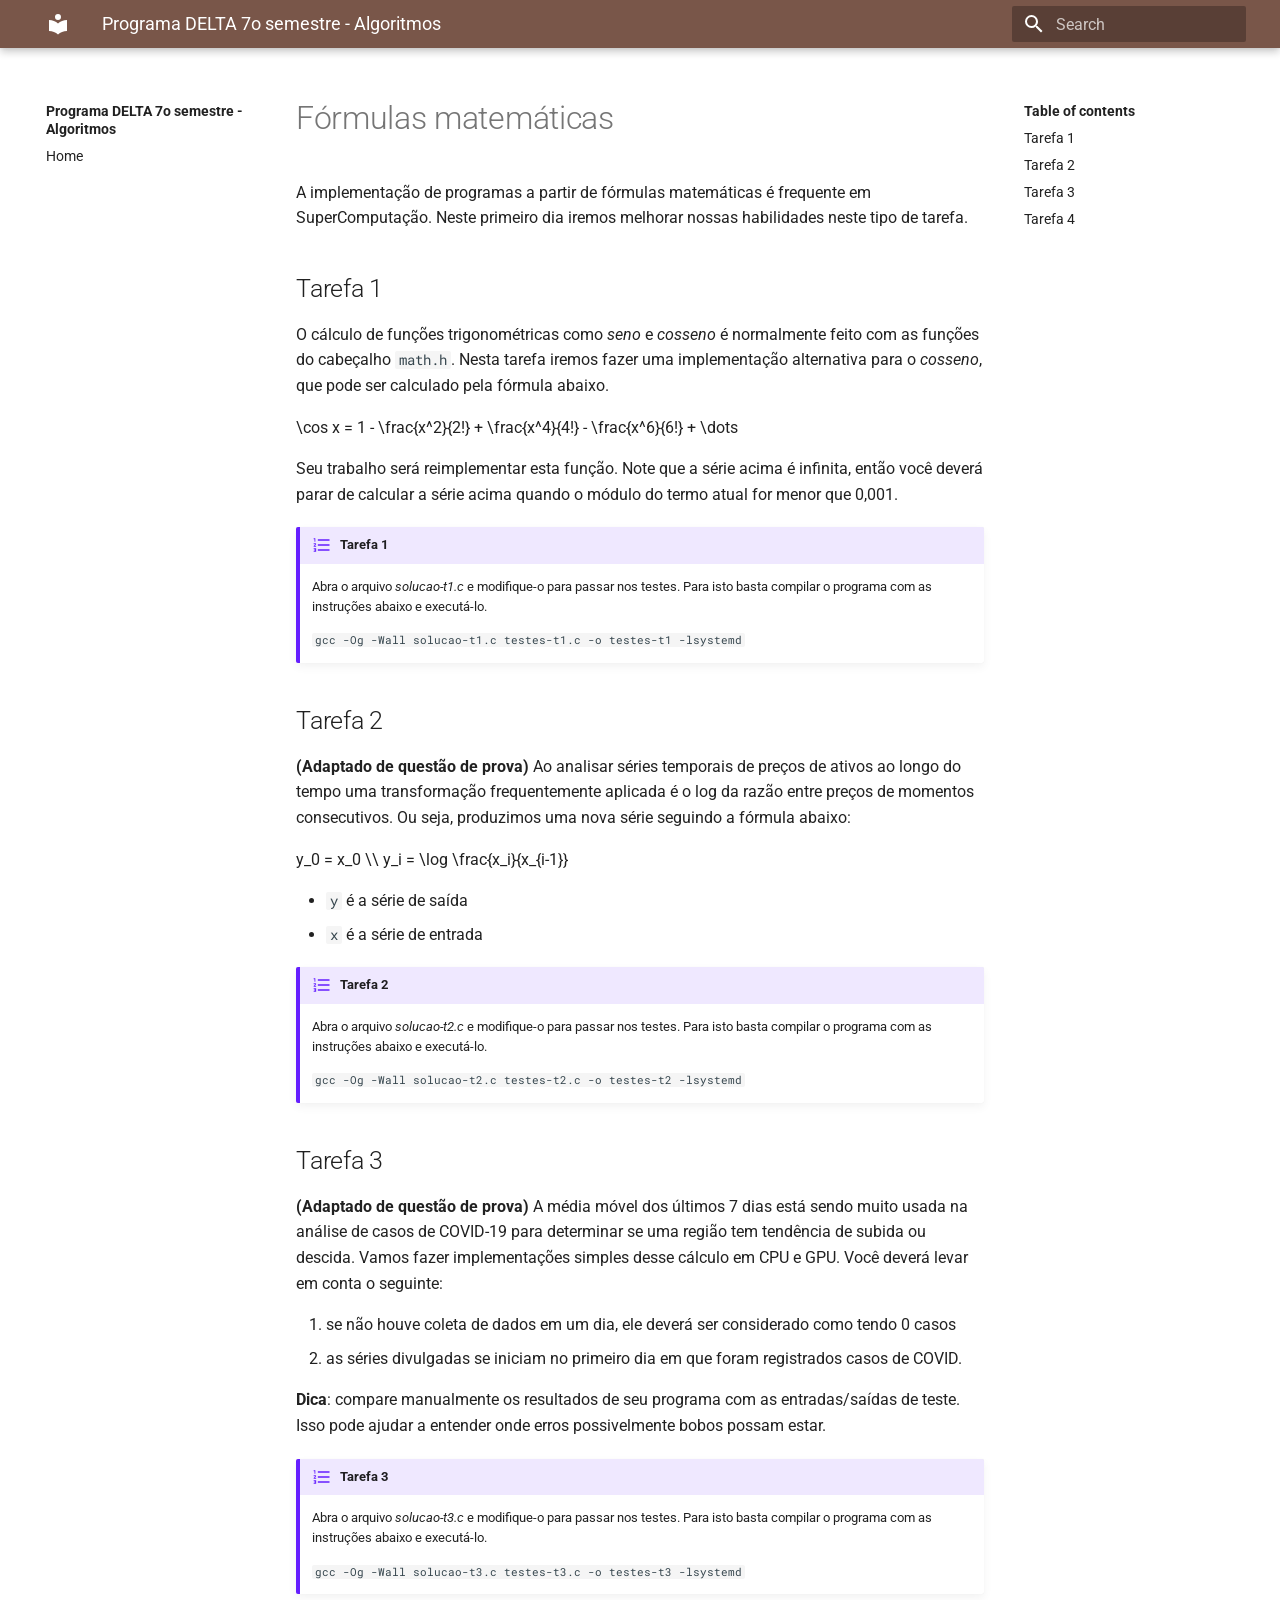
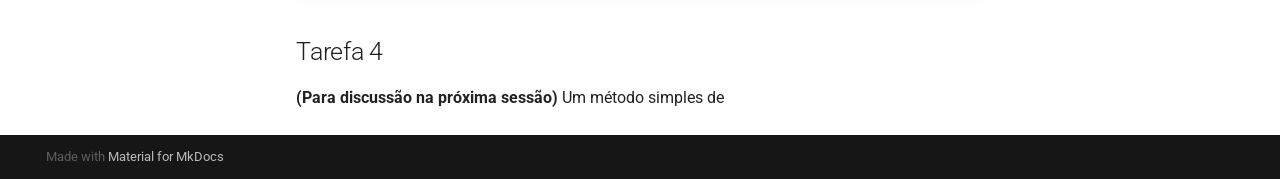
==== 01-formulas-matematicas/index.html @ b1b31e39 "Deployed  with MkDocs version: 1.1.2" ====
<!doctype html>
<html lang="en" class="no-js">
  <head>
    
      <meta charset="utf-8">
      <meta name="viewport" content="width=device-width,initial-scale=1">
      
      
      
        <meta name="author" content="Igor Montagner">
      
      <link rel="shortcut icon" href="../assets/images/favicon.png">
      <meta name="generator" content="mkdocs-1.1.2, mkdocs-material-5.5.6">
    
    
      
        <title>Fórmulas matemáticas - Programa DELTA 7o semestre - Algoritmos</title>
      
    
    
      <link rel="stylesheet" href="../assets/stylesheets/main.63b94e9e.min.css">
      
        <link rel="stylesheet" href="../assets/stylesheets/palette.7f672a1f.min.css">
      
      
        
        
        <meta name="theme-color" content="#795548">
      
    
    
    
      
        <link href="https://fonts.gstatic.com" rel="preconnect" crossorigin>
        <link rel="stylesheet" href="https://fonts.googleapis.com/css?family=Roboto:300,400,400i,700%7CRoboto+Mono&display=fallback">
        <style>body,input{font-family:"Roboto",-apple-system,BlinkMacSystemFont,Helvetica,Arial,sans-serif}code,kbd,pre{font-family:"Roboto Mono",SFMono-Regular,Consolas,Menlo,monospace}</style>
      
    
    
    
      <link rel="stylesheet" href="../css/printing.css">
    
    
      
    
    
  </head>
  
  
    
    
    
    <body dir="ltr" data-md-color-scheme="preference" data-md-color-primary="brown" data-md-color-accent="amber">
  
    
      <script>matchMedia("(prefers-color-scheme: dark)").matches&&document.body.setAttribute("data-md-color-scheme","slate")</script>
    
    <input class="md-toggle" data-md-toggle="drawer" type="checkbox" id="__drawer" autocomplete="off">
    <input class="md-toggle" data-md-toggle="search" type="checkbox" id="__search" autocomplete="off">
    <label class="md-overlay" for="__drawer"></label>
    <div data-md-component="skip">
      
        
        <a href="#formulas-matematicas" class="md-skip">
          Skip to content
        </a>
      
    </div>
    <div data-md-component="announce">
      
    </div>
    
      











<!--
  Copyright (c) 2016-2020 Martin Donath <martin.donath@squidfunk.com>

  Permission is hereby granted, free of charge, to any person obtaining a copy
  of this software and associated documentation files (the "Software"), to
  deal in the Software without restriction, including without limitation the
  rights to use, copy, modify, merge, publish, distribute, sublicense, and/or
  sell copies of the Software, and to permit persons to whom the Software is
  furnished to do so, subject to the following conditions:

  The above copyright notice and this permission notice shall be included in
  all copies or substantial portions of the Software.

  THE SOFTWARE IS PROVIDED "AS IS", WITHOUT WARRANTY OF ANY KIND, EXPRESS OR
  IMPLIED, INCLUDING BUT NOT LIMITED TO THE WARRANTIES OF MERCHANTABILITY,
  FITNESS FOR A PARTICULAR PURPOSE AND NON-INFRINGEMENT. IN NO EVENT SHALL THE
  AUTHORS OR COPYRIGHT HOLDERS BE LIABLE FOR ANY CLAIM, DAMAGES OR OTHER
  LIABILITY, WHETHER IN AN ACTION OF CONTRACT, TORT OR OTHERWISE, ARISING
  FROM, OUT OF OR IN CONNECTION WITH THE SOFTWARE OR THE USE OR OTHER DEALINGS
  IN THE SOFTWARE.
-->

<!-- Application header -->

<script>
  window.site_url = "";
</script>

<div class="md-printing-header">
  <img class="cabecalho" src="css/cabecalho.png">
  <img class="logo" src="css/logo.png">

  <div class="frontmatter">
    <div class="materia"> Programa DELTA 7o semestre - Algoritmos </div>
    <div class="professor"> Igor Montagner </div>
    <div class="semestre"> 2021/1 </div>
  </div>
</div>

<header class="md-header" data-md-component="header">

  <!-- Top-level navigation -->
  <nav class="md-header-nav md-grid" aria-label="Header">

    <!-- Link to home -->
    <a
      href=".."
      title="Programa DELTA 7o semestre - Algoritmos"
      class="md-header-nav__button md-logo"
      aria-label="Programa DELTA 7o semestre - Algoritmos"
    >
      
  
  <svg xmlns="http://www.w3.org/2000/svg" viewBox="0 0 24 24"><path d="M12 8a3 3 0 003-3 3 3 0 00-3-3 3 3 0 00-3 3 3 3 0 003 3m0 3.54C9.64 9.35 6.5 8 3 8v11c3.5 0 6.64 1.35 9 3.54 2.36-2.19 5.5-3.54 9-3.54V8c-3.5 0-6.64 1.35-9 3.54z"/></svg>

    </a>

    <!-- Button to open drawer -->
    <label class="md-header-nav__button md-icon" for="__drawer">
      <svg xmlns="http://www.w3.org/2000/svg" viewBox="0 0 24 24"><path d="M3 6h18v2H3V6m0 5h18v2H3v-2m0 5h18v2H3v-2z"/></svg>
    </label>

    <!-- Header title -->
    <div class="md-header-nav__title" data-md-component="header-title">
      
        <div class="md-header-nav__ellipsis">
          <span class="md-header-nav__topic md-ellipsis">
            Programa DELTA 7o semestre - Algoritmos
          </span>
          <span class="md-header-nav__topic md-ellipsis">
            
              Fórmulas matemáticas
            
          </span>
        </div>
      
    </div>

    <!-- Button to open search dialogue -->
    
      <label class="md-header-nav__button md-icon" for="__search">
        <svg xmlns="http://www.w3.org/2000/svg" viewBox="0 0 24 24"><path d="M9.5 3A6.5 6.5 0 0116 9.5c0 1.61-.59 3.09-1.56 4.23l.27.27h.79l5 5-1.5 1.5-5-5v-.79l-.27-.27A6.516 6.516 0 019.5 16 6.5 6.5 0 013 9.5 6.5 6.5 0 019.5 3m0 2C7 5 5 7 5 9.5S7 14 9.5 14 14 12 14 9.5 12 5 9.5 5z"/></svg>
      </label>

      <!-- Search interface -->
      
<div class="md-search" data-md-component="search" role="dialog">
  <label class="md-search__overlay" for="__search"></label>
  <div class="md-search__inner" role="search">
    <form class="md-search__form" name="search">
      <input type="text" class="md-search__input" name="query" aria-label="Search" placeholder="Search" autocapitalize="off" autocorrect="off" autocomplete="off" spellcheck="false" data-md-component="search-query" data-md-state="active">
      <label class="md-search__icon md-icon" for="__search">
        <svg xmlns="http://www.w3.org/2000/svg" viewBox="0 0 24 24"><path d="M9.5 3A6.5 6.5 0 0116 9.5c0 1.61-.59 3.09-1.56 4.23l.27.27h.79l5 5-1.5 1.5-5-5v-.79l-.27-.27A6.516 6.516 0 019.5 16 6.5 6.5 0 013 9.5 6.5 6.5 0 019.5 3m0 2C7 5 5 7 5 9.5S7 14 9.5 14 14 12 14 9.5 12 5 9.5 5z"/></svg>
        <svg xmlns="http://www.w3.org/2000/svg" viewBox="0 0 24 24"><path d="M20 11v2H8l5.5 5.5-1.42 1.42L4.16 12l7.92-7.92L13.5 5.5 8 11h12z"/></svg>
      </label>
      <button type="reset" class="md-search__icon md-icon" aria-label="Clear" data-md-component="search-reset" tabindex="-1">
        <svg xmlns="http://www.w3.org/2000/svg" viewBox="0 0 24 24"><path d="M19 6.41L17.59 5 12 10.59 6.41 5 5 6.41 10.59 12 5 17.59 6.41 19 12 13.41 17.59 19 19 17.59 13.41 12 19 6.41z"/></svg>
      </button>
    </form>
    <div class="md-search__output">
      <div class="md-search__scrollwrap" data-md-scrollfix>
        <div class="md-search-result" data-md-component="search-result">
          <div class="md-search-result__meta">
            Initializing search
          </div>
          <ol class="md-search-result__list"></ol>
        </div>
      </div>
    </div>
  </div>
</div>
    

    <!-- Repository containing source -->
    
  </nav>
</header>




    
    <div class="md-container" data-md-component="container">
      
        
      
      
        
      
      <main class="md-main" data-md-component="main">
        <div class="md-main__inner md-grid">
          
            
              <div class="md-sidebar md-sidebar--primary" data-md-component="navigation">
                <div class="md-sidebar__scrollwrap">
                  <div class="md-sidebar__inner">
                    <nav class="md-nav md-nav--primary" aria-label="Navigation" data-md-level="0">
  <label class="md-nav__title" for="__drawer">
    <a href=".." title="Programa DELTA 7o semestre - Algoritmos" class="md-nav__button md-logo" aria-label="Programa DELTA 7o semestre - Algoritmos">
      
  
  <svg xmlns="http://www.w3.org/2000/svg" viewBox="0 0 24 24"><path d="M12 8a3 3 0 003-3 3 3 0 00-3-3 3 3 0 00-3 3 3 3 0 003 3m0 3.54C9.64 9.35 6.5 8 3 8v11c3.5 0 6.64 1.35 9 3.54 2.36-2.19 5.5-3.54 9-3.54V8c-3.5 0-6.64 1.35-9 3.54z"/></svg>

    </a>
    Programa DELTA 7o semestre - Algoritmos
  </label>
  
  <ul class="md-nav__list" data-md-scrollfix>
    
      
      
      


  <li class="md-nav__item">
    <a href=".." title="Home" class="md-nav__link">
      Home
    </a>
  </li>

    
  </ul>
</nav>
                  </div>
                </div>
              </div>
            
            
              <div class="md-sidebar md-sidebar--secondary" data-md-component="toc">
                <div class="md-sidebar__scrollwrap">
                  <div class="md-sidebar__inner">
                    
<nav class="md-nav md-nav--secondary" aria-label="Table of contents">
  
  
    
  
  
    <label class="md-nav__title" for="__toc">
      <span class="md-nav__icon md-icon">
        <svg xmlns="http://www.w3.org/2000/svg" viewBox="0 0 24 24"><path d="M20 11v2H8l5.5 5.5-1.42 1.42L4.16 12l7.92-7.92L13.5 5.5 8 11h12z"/></svg>
      </span>
      Table of contents
    </label>
    <ul class="md-nav__list" data-md-scrollfix>
      
        <li class="md-nav__item">
  <a href="#tarefa-1" class="md-nav__link">
    Tarefa 1
  </a>
  
</li>
      
        <li class="md-nav__item">
  <a href="#tarefa-2" class="md-nav__link">
    Tarefa 2
  </a>
  
</li>
      
        <li class="md-nav__item">
  <a href="#tarefa-3" class="md-nav__link">
    Tarefa 3
  </a>
  
</li>
      
        <li class="md-nav__item">
  <a href="#tarefa-4" class="md-nav__link">
    Tarefa 4
  </a>
  
</li>
      
    </ul>
  
</nav>
                  </div>
                </div>
              </div>
            
          
          <div class="md-content">
            <article class="md-content__inner md-typeset">
              
                
                
                  
                
                
                <h1 id="formulas-matematicas">Fórmulas matemáticas<a class="headerlink" href="#formulas-matematicas" title="Permanent link">&para;</a></h1>
<p>A implementação de programas a partir de fórmulas matemáticas é frequente em SuperComputação. Neste primeiro dia iremos melhorar nossas habilidades neste tipo de tarefa. </p>
<h2 id="tarefa-1">Tarefa 1<a class="headerlink" href="#tarefa-1" title="Permanent link">&para;</a></h2>
<p>O cálculo de funções trigonométricas como <em>seno</em> e <em>cosseno</em> é normalmente feito com as funções do cabeçalho <code>math.h</code>. Nesta tarefa iremos fazer uma implementação alternativa para o <em>cosseno</em>, que pode ser calculado pela fórmula abaixo. </p>
<div>
<div class="MathJax_Preview">
\cos x = 1 - \frac{x^2}{2!} + \frac{x^4}{4!} - \frac{x^6}{6!} + \dots
</div>
<script type="math/tex; mode=display">
\cos x = 1 - \frac{x^2}{2!} + \frac{x^4}{4!} - \frac{x^6}{6!} + \dots
</script>
</div>
<p>Seu trabalho será reimplementar esta função. Note que a série acima é infinita, então você deverá parar de calcular a série acima quando o módulo do termo atual for menor que <span><span class="MathJax_Preview">0,001</span><script type="math/tex">0,001</script></span>.</p>
<div class="admonition example">
<p class="admonition-title">Example</p>
<p>Abra o arquivo <em>solucao-t1.c</em> e modifique-o para passar nos testes. Para isto basta compilar o programa com as instruções abaixo e executá-lo.</p>
<p><code>gcc -Og -Wall solucao-t1.c testes-t1.c -o testes-t1 -lsystemd</code></p>
</div>
<h2 id="tarefa-2">Tarefa 2<a class="headerlink" href="#tarefa-2" title="Permanent link">&para;</a></h2>
<p><strong>(Adaptado de questão de prova)</strong> Ao analisar séries temporais de preços de ativos ao longo do tempo uma transformação frequentemente aplicada é o log da razão entre preços de momentos consecutivos. Ou seja, produzimos uma nova série seguindo a fórmula abaixo:</p>
<div>
<div class="MathJax_Preview">
y_0 = x_0 \\
y_i = \log \frac{x_i}{x_{i-1}}
</div>
<script type="math/tex; mode=display">
y_0 = x_0 \\
y_i = \log \frac{x_i}{x_{i-1}}
</script>
</div>
<ul>
<li><code>y</code> é a série de saída</li>
<li><code>x</code> é a série de entrada</li>
</ul>
<div class="admonition example">
<p class="admonition-title">Example</p>
<p>Abra o arquivo <em>solucao-t2.c</em> e modifique-o para passar nos testes. Para isto basta compilar o programa com as instruções abaixo e executá-lo.</p>
<p><code>gcc -Og -Wall solucao-t2.c testes-t2.c -o testes-t2 -lsystemd</code></p>
</div>
<h2 id="tarefa-3">Tarefa 3<a class="headerlink" href="#tarefa-3" title="Permanent link">&para;</a></h2>
<p><strong>(Adaptado de questão de prova)</strong> A média móvel dos últimos 7 dias está sendo muito usada na análise de casos de COVID-19 para determinar se uma região tem tendência de subida ou descida. Vamos fazer implementações simples desse cálculo em CPU e GPU. Você deverá levar em conta o seguinte:</p>
<ol>
<li>se não houve coleta de dados em um dia, ele deverá ser considerado como tendo 0 casos</li>
<li>as séries divulgadas se iniciam no primeiro dia em que foram registrados casos de COVID.</li>
</ol>
<p><strong>Dica</strong>: compare manualmente os resultados de seu programa com as entradas/saídas de teste. Isso pode ajudar a entender onde erros possivelmente bobos possam estar.</p>
<div class="admonition example">
<p class="admonition-title">Example</p>
<p>Abra o arquivo <em>solucao-t3.c</em> e modifique-o para passar nos testes. Para isto basta compilar o programa com as instruções abaixo e executá-lo.</p>
<p><code>gcc -Og -Wall solucao-t3.c testes-t3.c -o testes-t3 -lsystemd</code></p>
</div>
<h2 id="tarefa-4">Tarefa 4<a class="headerlink" href="#tarefa-4" title="Permanent link">&para;</a></h2>
<p><strong>(Para discussão na próxima sessão)</strong> Um método simples de </p>
                
              
              
                


              
            </article>
          </div>
        </div>
      </main>
      
        
<footer class="md-footer">
  
  <div class="md-footer-meta md-typeset">
    <div class="md-footer-meta__inner md-grid">
      <div class="md-footer-copyright">
        
        Made with
        <a href="https://squidfunk.github.io/mkdocs-material/" target="_blank" rel="noopener">
          Material for MkDocs
        </a>
      </div>
      
    </div>
  </div>
</footer>
      
    </div>
    
      <script src="../assets/javascripts/vendor.d1f5a259.min.js"></script>
      <script src="../assets/javascripts/bundle.d5fec882.min.js"></script><script id="__lang" type="application/json">{"clipboard.copy": "Copy to clipboard", "clipboard.copied": "Copied to clipboard", "search.config.lang": "en", "search.config.pipeline": "trimmer, stopWordFilter", "search.config.separator": "[\\s\\-]+", "search.result.placeholder": "Type to start searching", "search.result.none": "No matching documents", "search.result.one": "1 matching document", "search.result.other": "# matching documents"}</script>
      
      <script>
        app = initialize({
          base: "..",
          features: [],
          search: Object.assign({
            worker: "../assets/javascripts/worker/search.fae956e7.min.js"
          }, typeof search !== "undefined" && search)
        })
      </script>
      
        <script src="https://cdnjs.cloudflare.com/ajax/libs/mathjax/2.7.0/MathJax.js?config=TeX-AMS_HTML"></script>
      
        <script src="../translate-admonitions.js"></script>
      
    
  </body>
</html>
---- assets/stylesheets/main.63b94e9e.min.css ----
html{box-sizing:border-box}*,*::before,*::after{box-sizing:inherit}html{-webkit-text-size-adjust:none;-moz-text-size-adjust:none;-ms-text-size-adjust:none;text-size-adjust:none}body{margin:0}hr{box-sizing:content-box;overflow:visible}a,button,label,input{-webkit-tap-highlight-color:transparent}a{color:inherit;text-decoration:none}small{font-size:80%}sub,sup{line-height:1em}img{border-style:none}table{border-collapse:separate;border-spacing:0}td,th{font-weight:normal;vertical-align:top}button{margin:0;padding:0;font-size:inherit;background:transparent;border:0}input{border:0;outline:0}:root{--md-default-fg-color: hsla(0, 0%, 0%, 0.87);--md-default-fg-color--light: hsla(0, 0%, 0%, 0.54);--md-default-fg-color--lighter: hsla(0, 0%, 0%, 0.32);--md-default-fg-color--lightest: hsla(0, 0%, 0%, 0.07);--md-default-bg-color: hsla(0, 0%, 100%, 1);--md-default-bg-color--light: hsla(0, 0%, 100%, 0.7);--md-default-bg-color--lighter: hsla(0, 0%, 100%, 0.3);--md-default-bg-color--lightest: hsla(0, 0%, 100%, 0.12);--md-primary-fg-color: hsla(231, 48%, 48%, 1);--md-primary-fg-color--light: hsla(230, 44%, 64%, 1);--md-primary-fg-color--dark: hsla(232, 54%, 41%, 1);--md-primary-bg-color: hsla(0, 0%, 100%, 1);--md-primary-bg-color--light: hsla(0, 0%, 100%, 0.7);--md-accent-fg-color: hsla(231, 99%, 66%, 1);--md-accent-fg-color--transparent: hsla(231, 99%, 66%, 0.1);--md-accent-bg-color: hsla(0, 0%, 100%, 1);--md-accent-bg-color--light: hsla(0, 0%, 100%, 0.7)}:root>*{--md-code-fg-color: hsla(200, 18%, 26%, 1);--md-code-bg-color: hsla(0, 0%, 96%, 1);--md-code-hl-color: hsla(60, 100%, 50%, 0.5);--md-code-hl-number-color: hsla(6, 71%, 60%, 1);--md-code-hl-special-color: hsla(340, 83%, 66%, 1);--md-code-hl-function-color: hsla(291, 57%, 65%, 1);--md-code-hl-constant-color: hsla(250, 70%, 64%, 1);--md-code-hl-keyword-color: hsla(219, 71%, 60%, 1);--md-code-hl-string-color: hsla(150, 58%, 44%, 1);--md-code-hl-name-color: var(--md-code-fg-color);--md-code-hl-operator-color: var(--md-default-fg-color--light);--md-code-hl-punctuation-color: var(--md-default-fg-color--lighter);--md-code-hl-comment-color: var(--md-default-fg-color--lighter);--md-code-hl-generic-color: var(--md-default-fg-color--lighter);--md-code-hl-variable-color: var(--md-default-fg-color--light);--md-typeset-color: var(--md-default-fg-color);--md-typeset-a-color: var(--md-primary-fg-color);--md-typeset-mark-color: hsla(60, 100%, 50%, 0.5);--md-typeset-del-color: hsla(6, 90%, 60%, 0.15);--md-typeset-ins-color: hsla(150, 90%, 44%, 0.15);--md-typeset-kbd-color: hsla(0, 0%, 98%, 1);--md-typeset-kbd-accent-color: hsla(0, 100%, 100%, 1);--md-typeset-kbd-border-color: hsla(0, 0%, 72%, 1);--md-admonition-fg-color: var(--md-default-fg-color);--md-admonition-bg-color: var(--md-default-bg-color);--md-footer-fg-color: hsla(0, 0%, 100%, 1);--md-footer-fg-color--light: hsla(0, 0%, 100%, 0.7);--md-footer-fg-color--lighter: hsla(0, 0%, 100%, 0.3);--md-footer-bg-color: hsla(0, 0%, 0%, 0.87);--md-footer-bg-color--dark: hsla(0, 0%, 0%, 0.32)}.md-icon svg{display:block;width:1.2rem;height:1.2rem;margin:0 auto;fill:currentColor}body{-webkit-font-smoothing:antialiased;-moz-osx-font-smoothing:grayscale}body,input{color:var(--md-typeset-color);font-feature-settings:"kern","liga";font-family:-apple-system,BlinkMacSystemFont,Helvetica,Arial,sans-serif}code,pre,kbd{color:var(--md-typeset-color);font-feature-settings:"kern";font-family:SFMono-Regular,Consolas,Menlo,monospace}:root{--md-typeset-table--ascending: url('data:image/svg+xml;charset=utf-8,<svg xmlns="http://www.w3.org/2000/svg" viewBox="0 0 24 24"><path d="M11 4h2v12l5.5-5.5 1.42 1.42L12 19.84l-7.92-7.92L5.5 10.5 11 16V4z"/></svg>');--md-typeset-table--descending: url('data:image/svg+xml;charset=utf-8,<svg xmlns="http://www.w3.org/2000/svg" viewBox="0 0 24 24"><path d="M13 20h-2V8l-5.5 5.5-1.42-1.42L12 4.16l7.92 7.92-1.42 1.42L13 8v12z"/></svg>')}.md-typeset{font-size:.8rem;line-height:1.6;-webkit-print-color-adjust:exact;color-adjust:exact}@media print{.md-typeset{font-size:.68rem}}.md-typeset p,.md-typeset ul,.md-typeset ol,.md-typeset blockquote{margin:1em 0}.md-typeset h1{margin:0 0 1.25em;color:var(--md-default-fg-color--light);font-weight:300;font-size:2em;line-height:1.3;letter-spacing:-0.01em}.md-typeset h2{margin:1.6em 0 .64em;font-weight:300;font-size:1.5625em;line-height:1.4;letter-spacing:-0.01em}.md-typeset h3{margin:1.6em 0 .8em;font-weight:400;font-size:1.25em;line-height:1.5;letter-spacing:-0.01em}.md-typeset h2+h3{margin-top:.8em}.md-typeset h4{margin:1em 0;font-weight:700;letter-spacing:-0.01em}.md-typeset h5,.md-typeset h6{margin:1.25em 0;color:var(--md-default-fg-color--light);font-weight:700;font-size:.8em;letter-spacing:-0.01em}.md-typeset h5{text-transform:uppercase}.md-typeset hr{margin:1.5em 0;border-bottom:.05rem dotted var(--md-default-fg-color--lighter)}.md-typeset a{color:var(--md-typeset-a-color);word-break:break-word}.md-typeset a,.md-typeset a::before{transition:color 125ms}.md-typeset a:focus,.md-typeset a:hover{color:var(--md-accent-fg-color)}.md-typeset code,.md-typeset pre,.md-typeset kbd{color:var(--md-code-fg-color);direction:ltr}@media print{.md-typeset code,.md-typeset pre,.md-typeset kbd{white-space:pre-wrap}}.md-typeset code{padding:0 .2941176471em;font-size:.85em;word-break:break-word;background-color:var(--md-code-bg-color);border-radius:.1rem;-webkit-box-decoration-break:clone;box-decoration-break:clone}.md-typeset h1 code,.md-typeset h2 code,.md-typeset h3 code,.md-typeset h4 code,.md-typeset h5 code,.md-typeset h6 code{margin:initial;padding:initial;background-color:transparent;box-shadow:none}.md-typeset a>code{color:currentColor}.md-typeset pre{position:relative;margin:1em 0;line-height:1.4}.md-typeset pre>code{display:block;margin:0;padding:.7720588235em 1.1764705882em;overflow:auto;word-break:normal;box-shadow:none;-webkit-box-decoration-break:slice;box-decoration-break:slice;touch-action:auto;scrollbar-width:thin;scrollbar-color:var(--md-default-fg-color--lighter) transparent}.md-typeset pre>code:hover{scrollbar-color:var(--md-accent-fg-color) transparent}.md-typeset pre>code::-webkit-scrollbar{width:.2rem;height:.2rem}.md-typeset pre>code::-webkit-scrollbar-thumb{background-color:var(--md-default-fg-color--lighter)}.md-typeset pre>code::-webkit-scrollbar-thumb:hover{background-color:var(--md-accent-fg-color)}@media screen and (max-width: 44.9375em){.md-typeset>pre{margin:1em -0.8rem}.md-typeset>pre code{border-radius:0}}.md-typeset kbd{display:inline-block;padding:0 .6666666667em;color:var(--md-default-fg-color);font-size:.75em;vertical-align:text-top;word-break:break-word;background-color:var(--md-typeset-kbd-color);border-radius:.1rem;box-shadow:0 .1rem 0 .05rem var(--md-typeset-kbd-border-color),0 .1rem 0 var(--md-typeset-kbd-border-color),0 -0.1rem .2rem var(--md-typeset-kbd-accent-color) inset}.md-typeset mark{color:inherit;word-break:break-word;background-color:var(--md-typeset-mark-color);-webkit-box-decoration-break:clone;box-decoration-break:clone}.md-typeset abbr{text-decoration:none;border-bottom:.05rem dotted var(--md-default-fg-color--light);cursor:help}.md-typeset small{opacity:.75}.md-typeset sup,.md-typeset sub{margin-left:.078125em}[dir=rtl] .md-typeset sup,[dir=rtl] .md-typeset sub{margin-right:.078125em;margin-left:initial}.md-typeset blockquote{padding-left:.6rem;color:var(--md-default-fg-color--light);border-left:.2rem solid var(--md-default-fg-color--lighter)}[dir=rtl] .md-typeset blockquote{padding-right:.6rem;padding-left:initial;border-right:.2rem solid var(--md-default-fg-color--lighter);border-left:initial}.md-typeset ul{list-style-type:disc}.md-typeset ul,.md-typeset ol{margin-left:.625em;padding:0}[dir=rtl] .md-typeset ul,[dir=rtl] .md-typeset ol{margin-right:.625em;margin-left:initial}.md-typeset ul ol,.md-typeset ol ol{list-style-type:lower-alpha}.md-typeset ul ol ol,.md-typeset ol ol ol{list-style-type:lower-roman}.md-typeset ul li,.md-typeset ol li{margin-bottom:.5em;margin-left:1.25em}[dir=rtl] .md-typeset ul li,[dir=rtl] .md-typeset ol li{margin-right:1.25em;margin-left:initial}.md-typeset ul li p,.md-typeset ul li blockquote,.md-typeset ol li p,.md-typeset ol li blockquote{margin:.5em 0}.md-typeset ul li:last-child,.md-typeset ol li:last-child{margin-bottom:0}.md-typeset ul li ul,.md-typeset ul li ol,.md-typeset ol li ul,.md-typeset ol li ol{margin:.5em 0 .5em .625em}[dir=rtl] .md-typeset ul li ul,[dir=rtl] .md-typeset ul li ol,[dir=rtl] .md-typeset ol li ul,[dir=rtl] .md-typeset ol li ol{margin-right:.625em;margin-left:initial}.md-typeset dd{margin:1em 0 1.5em 1.875em}[dir=rtl] .md-typeset dd{margin-right:1.875em;margin-left:initial}.md-typeset img,.md-typeset svg{max-width:100%;height:auto}.md-typeset img[align=left],.md-typeset svg[align=left]{margin:1em;margin-left:0}.md-typeset img[align=right],.md-typeset svg[align=right]{margin:1em;margin-right:0}.md-typeset img[align]:only-child,.md-typeset svg[align]:only-child{margin-top:0}.md-typeset figure{width:-webkit-fit-content;width:-moz-fit-content;width:fit-content;max-width:100%;margin:0 auto;text-align:center}.md-typeset figcaption{max-width:24rem;margin:.5em auto;font-style:italic}.md-typeset iframe{max-width:100%}.md-typeset table:not([class]){display:inline-block;max-width:100%;overflow:auto;font-size:.64rem;background:var(--md-default-bg-color);border-radius:.1rem;box-shadow:0 .2rem .5rem rgba(0,0,0,.05),0 0 .05rem rgba(0,0,0,.1);touch-action:auto}.md-typeset table:not([class])+*{margin-top:1.5em}.md-typeset table:not([class]) th>*:first-child,.md-typeset table:not([class]) td>*:first-child{margin-top:0}.md-typeset table:not([class]) th>*:last-child,.md-typeset table:not([class]) td>*:last-child{margin-bottom:0}.md-typeset table:not([class]) th:not([align]),.md-typeset table:not([class]) td:not([align]){text-align:left}[dir=rtl] .md-typeset table:not([class]) th:not([align]),[dir=rtl] .md-typeset table:not([class]) td:not([align]){text-align:right}.md-typeset table:not([class]) th{min-width:5rem;padding:.9375em 1.25em;color:var(--md-default-bg-color);vertical-align:top;background-color:var(--md-default-fg-color--light)}.md-typeset table:not([class]) th a{color:inherit}.md-typeset table:not([class]) td{padding:.9375em 1.25em;vertical-align:top;border-top:.05rem solid var(--md-default-fg-color--lightest)}.md-typeset table:not([class]) tr{transition:background-color 125ms}.md-typeset table:not([class]) tr:hover{background-color:rgba(0,0,0,.035);box-shadow:0 .05rem 0 var(--md-default-bg-color) inset}.md-typeset table:not([class]) tr:first-child td{border-top:0}.md-typeset table:not([class]) a{word-break:normal}.md-typeset table th[role=columnheader]{cursor:pointer}.md-typeset table th[role=columnheader]::after{display:inline-block;width:1.2em;height:1.2em;margin-left:.5em;vertical-align:sub;-webkit-mask-repeat:no-repeat;mask-repeat:no-repeat;content:" "}.md-typeset table th[role=columnheader][aria-sort=ascending]::after{background-color:currentColor;-webkit-mask-image:var(--md-typeset-table--ascending);mask-image:var(--md-typeset-table--ascending)}.md-typeset table th[role=columnheader][aria-sort=descending]::after{background-color:currentColor;-webkit-mask-image:var(--md-typeset-table--descending);mask-image:var(--md-typeset-table--descending)}.md-typeset__scrollwrap{margin:1em -0.8rem;overflow-x:auto;touch-action:auto}.md-typeset__table{display:inline-block;margin-bottom:.5em;padding:0 .8rem}.md-typeset__table table{display:table;width:100%;margin:0;overflow:hidden}html{height:100%;overflow-x:hidden;font-size:125%}@media screen and (min-width: 100em){html{font-size:137.5%}}@media screen and (min-width: 125em){html{font-size:150%}}body{position:relative;display:flex;flex-direction:column;width:100%;min-height:100%;font-size:.5rem;background-color:var(--md-default-bg-color)}@media screen and (max-width: 59.9375em){body[data-md-state=lock]{position:fixed}}@media print{body{display:block}}hr{display:block;height:.05rem;padding:0;border:0}.md-grid{max-width:61rem;margin-right:auto;margin-left:auto}.md-container{display:flex;flex-direction:column;flex-grow:1}@media print{.md-container{display:block}}.md-main{flex-grow:1}.md-main__inner{display:flex;height:100%;margin-top:1.5rem}.md-ellipsis{display:block;overflow:hidden;white-space:nowrap;text-overflow:ellipsis}.md-toggle{display:none}.md-overlay{position:fixed;top:0;z-index:3;width:0;height:0;background-color:rgba(0,0,0,.54);opacity:0;transition:width 0ms 250ms,height 0ms 250ms,opacity 250ms}@media screen and (max-width: 76.1875em){[data-md-toggle=drawer]:checked~.md-overlay{width:100%;height:100%;opacity:1;transition:width 0ms,height 0ms,opacity 250ms}}.md-skip{position:fixed;z-index:-1;margin:.5rem;padding:.3rem .5rem;color:var(--md-default-bg-color);font-size:.64rem;background-color:var(--md-default-fg-color);border-radius:.1rem;transform:translateY(0.4rem);opacity:0}.md-skip:focus{z-index:10;transform:translateY(0);opacity:1;transition:transform 250ms cubic-bezier(0.4, 0, 0.2, 1),opacity 175ms 75ms}@page{margin:25mm}.md-announce{overflow:auto;background-color:var(--md-footer-bg-color)}.md-announce__inner{margin:.6rem auto;padding:0 .8rem;color:var(--md-footer-fg-color);font-size:.7rem}@media print{.md-announce{display:none}}.md-typeset .md-button{display:inline-block;padding:.625em 2em;color:var(--md-primary-fg-color);font-weight:700;border:.1rem solid currentColor;border-radius:.1rem;transition:color 125ms,background-color 125ms,border-color 125ms}.md-typeset .md-button--primary{color:var(--md-primary-bg-color);background-color:var(--md-primary-fg-color);border-color:var(--md-primary-fg-color)}.md-typeset .md-button:focus,.md-typeset .md-button:hover{color:var(--md-accent-bg-color);background-color:var(--md-accent-fg-color);border-color:var(--md-accent-fg-color)}.md-clipboard{position:absolute;top:.5em;right:.5em;z-index:1;width:1.5em;height:1.5em;color:var(--md-default-fg-color--lightest);border-radius:.1rem;cursor:pointer;transition:color 125ms}@media print{.md-clipboard{display:none}}.md-clipboard svg{width:1.125em;height:1.125em}pre:hover .md-clipboard{color:var(--md-default-fg-color--light)}pre .md-clipboard:focus,pre .md-clipboard:hover{color:var(--md-accent-fg-color)}.md-content{flex:1;max-width:100%}@media screen and (min-width: 60em)and (max-width: 76.1875em){.md-content{max-width:calc(100% - 12.1rem)}}@media screen and (min-width: 76.25em){.md-content{max-width:calc(100% - 12.1rem * 2)}}.md-content__inner{margin:0 .8rem 1.2rem;padding-top:.6rem}@media screen and (min-width: 76.25em){.md-content__inner{margin-right:1.2rem;margin-left:1.2rem}}.md-content__inner::before{display:block;height:.4rem;content:""}.md-content__inner>:last-child{margin-bottom:0}.md-content__button{float:right;margin:.4rem 0;margin-left:.4rem;padding:0}[dir=rtl] .md-content__button{float:left;margin-right:.4rem;margin-left:initial}[dir=rtl] .md-content__button svg{transform:scaleX(-1)}.md-typeset .md-content__button{color:var(--md-default-fg-color--lighter)}.md-content__button svg{display:inline;vertical-align:top}@media print{.md-content__button{display:none}}.md-dialog{box-shadow:0 2px 2px 0 rgba(0,0,0,.14),0 1px 5px 0 rgba(0,0,0,.12),0 3px 1px -2px rgba(0,0,0,.2);position:fixed;right:.8rem;bottom:.8rem;left:initial;z-index:2;display:block;min-width:11.1rem;padding:.4rem .6rem;color:var(--md-default-bg-color);font-size:.7rem;background:var(--md-default-fg-color);border:none;border-radius:.1rem;transform:translateY(100%);opacity:0;transition:transform 0ms 400ms,opacity 400ms}[dir=rtl] .md-dialog{right:initial;left:.8rem}.md-dialog[data-md-state=open]{transform:translateY(0);opacity:1;transition:transform 400ms cubic-bezier(0.075, 0.85, 0.175, 1),opacity 400ms}@media print{.md-dialog{display:none}}.md-header{position:-webkit-sticky;position:sticky;top:0;right:0;left:0;z-index:2;height:2.4rem;color:var(--md-primary-bg-color);background-color:var(--md-primary-fg-color);box-shadow:0 0 .2rem rgba(0,0,0,0),0 .2rem .4rem rgba(0,0,0,0);transition:color 250ms,background-color 250ms}.no-js .md-header{box-shadow:none;transition:none}.md-header[data-md-state=shadow]{box-shadow:0 0 .2rem rgba(0,0,0,.1),0 .2rem .4rem rgba(0,0,0,.2);transition:color 250ms,background-color 250ms,box-shadow 250ms}@media print{.md-header{display:none}}.md-header-nav{display:flex;padding:0 .2rem}.md-header-nav__button{position:relative;z-index:1;display:block;margin:.2rem;padding:.4rem;cursor:pointer;transition:opacity 250ms}[dir=rtl] .md-header-nav__button svg{transform:scaleX(-1)}.md-header-nav__button:focus,.md-header-nav__button:hover{opacity:.7}.md-header-nav__button.md-logo{margin:.2rem;padding:.4rem}.md-header-nav__button.md-logo img,.md-header-nav__button.md-logo svg{display:block;width:1.2rem;height:1.2rem;fill:currentColor}.no-js .md-header-nav__button[for=__search]{display:none}@media screen and (min-width: 60em){.md-header-nav__button[for=__search]{display:none}}@media screen and (max-width: 76.1875em){.md-header-nav__button.md-logo{display:none}}@media screen and (min-width: 76.25em){.md-header-nav__button[for=__drawer]{display:none}}.md-header-nav__topic{position:absolute;width:100%;transition:transform 400ms cubic-bezier(0.1, 0.7, 0.1, 1),opacity 150ms}.md-header-nav__topic+.md-header-nav__topic{z-index:-1;transform:translateX(1.25rem);opacity:0;transition:transform 400ms cubic-bezier(1, 0.7, 0.1, 0.1),opacity 150ms;pointer-events:none}[dir=rtl] .md-header-nav__topic+.md-header-nav__topic{transform:translateX(-1.25rem)}.no-js .md-header-nav__topic{position:initial}.no-js .md-header-nav__topic+.md-header-nav__topic{display:none}.md-header-nav__title{flex-grow:1;padding:0 1rem;font-size:.9rem;line-height:2.4rem}.md-header-nav__title[data-md-state=active] .md-header-nav__topic{z-index:-1;transform:translateX(-1.25rem);opacity:0;transition:transform 400ms cubic-bezier(1, 0.7, 0.1, 0.1),opacity 150ms;pointer-events:none}[dir=rtl] .md-header-nav__title[data-md-state=active] .md-header-nav__topic{transform:translateX(1.25rem)}.md-header-nav__title[data-md-state=active] .md-header-nav__topic+.md-header-nav__topic{z-index:0;transform:translateX(0);opacity:1;transition:transform 400ms cubic-bezier(0.1, 0.7, 0.1, 1),opacity 150ms;pointer-events:initial}.md-header-nav__title>.md-header-nav__ellipsis{position:relative;width:100%;height:100%}.md-header-nav__source{display:none}@media screen and (min-width: 60em){.md-header-nav__source{display:block;width:11.7rem;max-width:11.7rem;margin-left:1rem}[dir=rtl] .md-header-nav__source{margin-right:1rem;margin-left:initial}}@media screen and (min-width: 76.25em){.md-header-nav__source{margin-left:1.4rem}[dir=rtl] .md-header-nav__source{margin-right:1.4rem}}.md-hero{overflow:hidden;color:var(--md-primary-bg-color);font-size:1rem;background-color:var(--md-primary-fg-color);transition:background 250ms}.md-hero__inner{margin-top:1rem;padding:.8rem .8rem .4rem;transition:transform 400ms cubic-bezier(0.1, 0.7, 0.1, 1),opacity 250ms;transition-delay:100ms}@media screen and (max-width: 76.1875em){.md-hero__inner{margin-top:2.4rem;margin-bottom:1.2rem}}[data-md-state=hidden] .md-hero__inner{transform:translateY(0.625rem);opacity:0;transition:transform 0ms 400ms,opacity 100ms 0ms;pointer-events:none}.md-hero--expand .md-hero__inner{margin-bottom:1.2rem}.md-footer{color:var(--md-footer-fg-color);background-color:var(--md-footer-bg-color)}@media print{.md-footer{display:none}}.md-footer-nav__inner{padding:.2rem;overflow:auto}.md-footer-nav__link{display:flex;padding-top:1.4rem;padding-bottom:.4rem;transition:opacity 250ms}@media screen and (min-width: 45em){.md-footer-nav__link{width:50%}}.md-footer-nav__link:focus,.md-footer-nav__link:hover{opacity:.7}.md-footer-nav__link--prev{float:left}[dir=rtl] .md-footer-nav__link--prev{float:right}[dir=rtl] .md-footer-nav__link--prev svg{transform:scaleX(-1)}@media screen and (max-width: 44.9375em){.md-footer-nav__link--prev{width:25%}.md-footer-nav__link--prev .md-footer-nav__title{display:none}}.md-footer-nav__link--next{float:right;text-align:right}[dir=rtl] .md-footer-nav__link--next{float:left;text-align:left}[dir=rtl] .md-footer-nav__link--next svg{transform:scaleX(-1)}@media screen and (max-width: 44.9375em){.md-footer-nav__link--next{width:75%}}.md-footer-nav__title{position:relative;flex-grow:1;max-width:calc(100% - 2.4rem);padding:0 1rem;font-size:.9rem;line-height:2.4rem}.md-footer-nav__button{margin:.2rem;padding:.4rem}.md-footer-nav__direction{position:absolute;right:0;left:0;margin-top:-1rem;padding:0 1rem;font-size:.64rem;opacity:.7}.md-footer-meta{background-color:var(--md-footer-bg-color--dark)}.md-footer-meta__inner{display:flex;flex-wrap:wrap;justify-content:space-between;padding:.2rem}html .md-footer-meta.md-typeset a{color:var(--md-footer-fg-color--light)}html .md-footer-meta.md-typeset a:focus,html .md-footer-meta.md-typeset a:hover{color:var(--md-footer-fg-color)}.md-footer-copyright{width:100%;margin:auto .6rem;padding:.4rem 0;color:var(--md-footer-fg-color--lighter);font-size:.64rem}@media screen and (min-width: 45em){.md-footer-copyright{width:auto}}.md-footer-copyright__highlight{color:var(--md-footer-fg-color--light)}.md-footer-social{margin:0 .4rem;padding:.2rem 0 .6rem}@media screen and (min-width: 45em){.md-footer-social{padding:.6rem 0}}.md-footer-social__link{display:inline-block;width:1.6rem;height:1.6rem;text-align:center}.md-footer-social__link::before{line-height:1.9}.md-footer-social__link svg{max-height:.8rem;vertical-align:-25%;fill:currentColor}.md-nav{font-size:.7rem;line-height:1.3}.md-nav__title{display:block;padding:0 .6rem;overflow:hidden;font-weight:700;text-overflow:ellipsis}.md-nav__title .md-nav__button{display:none}.md-nav__title .md-nav__button img{width:100%;height:auto}.md-nav__title .md-nav__button.md-logo img,.md-nav__title .md-nav__button.md-logo svg{display:block;width:2.4rem;height:2.4rem}.md-nav__title .md-nav__button.md-logo svg{fill:currentColor}.md-nav__list{margin:0;padding:0;list-style:none}.md-nav__item{padding:0 .6rem}.md-nav__item:last-child{padding-bottom:.6rem}.md-nav__item .md-nav__item{padding-right:0}[dir=rtl] .md-nav__item .md-nav__item{padding-right:.6rem;padding-left:0}.md-nav__item .md-nav__item:last-child{padding-bottom:0}.md-nav__link{display:block;margin-top:.625em;overflow:hidden;text-overflow:ellipsis;cursor:pointer;transition:color 125ms;scroll-snap-align:start}html .md-nav__link[for=__toc]{display:none}html .md-nav__link[for=__toc]~.md-nav{display:none}.md-nav__link[data-md-state=blur]{color:var(--md-default-fg-color--lighter)}.md-nav__item .md-nav__link--active{color:var(--md-typeset-a-color)}.md-nav__item--nested>.md-nav__link{color:inherit}.md-nav__link:focus,.md-nav__link:hover{color:var(--md-accent-fg-color)}.md-nav__source{display:none}@media screen and (max-width: 76.1875em){.md-nav{background-color:var(--md-default-bg-color)}.md-nav--primary,.md-nav--primary .md-nav{position:absolute;top:0;right:0;left:0;z-index:1;display:flex;flex-direction:column;height:100%}.md-nav--primary .md-nav__title,.md-nav--primary .md-nav__item{font-size:.8rem;line-height:1.5}.md-nav--primary .md-nav__title{position:relative;height:5.6rem;padding:3rem .8rem .2rem;color:var(--md-default-fg-color--light);font-weight:400;line-height:2.4rem;white-space:nowrap;background-color:var(--md-default-fg-color--lightest);cursor:pointer}.md-nav--primary .md-nav__title .md-nav__icon{position:absolute;top:.4rem;left:.4rem;display:block;width:1.2rem;height:1.2rem;margin:.2rem}[dir=rtl] .md-nav--primary .md-nav__title .md-nav__icon{right:.4rem;left:initial}.md-nav--primary .md-nav__title~.md-nav__list{overflow-y:auto;background-color:var(--md-default-bg-color);box-shadow:0 .05rem 0 var(--md-default-fg-color--lightest) inset;-webkit-scroll-snap-type:y mandatory;-ms-scroll-snap-type:y mandatory;scroll-snap-type:y mandatory;touch-action:pan-y}.md-nav--primary .md-nav__title~.md-nav__list>.md-nav__item:first-child{border-top:0}.md-nav--primary .md-nav__title[for=__drawer]{position:relative;color:var(--md-primary-bg-color);background-color:var(--md-primary-fg-color)}.md-nav--primary .md-nav__title[for=__drawer] .md-nav__button{position:absolute;top:.2rem;left:.2rem;display:block;margin:.2rem;padding:.4rem;font-size:2.4rem}html [dir=rtl] .md-nav--primary .md-nav__title[for=__drawer] .md-nav__button{right:.2rem;left:initial}.md-nav--primary .md-nav__list{flex:1}.md-nav--primary .md-nav__item{padding:0;border-top:.05rem solid var(--md-default-fg-color--lightest)}[dir=rtl] .md-nav--primary .md-nav__item{padding:0}.md-nav--primary .md-nav__item--nested>.md-nav__link{padding-right:2.4rem}[dir=rtl] .md-nav--primary .md-nav__item--nested>.md-nav__link{padding-right:.8rem;padding-left:2.4rem}.md-nav--primary .md-nav__item--active>.md-nav__link{color:var(--md-typeset-a-color)}.md-nav--primary .md-nav__item--active>.md-nav__link:focus,.md-nav--primary .md-nav__item--active>.md-nav__link:hover{color:var(--md-accent-fg-color)}.md-nav--primary .md-nav__link{position:relative;margin-top:0;padding:.6rem .8rem}.md-nav--primary .md-nav__link .md-nav__icon{position:absolute;top:50%;right:.6rem;margin-top:-0.6rem;color:inherit;font-size:1.2rem}[dir=rtl] .md-nav--primary .md-nav__link .md-nav__icon{right:initial;left:.6rem}[dir=rtl] .md-nav--primary .md-nav__icon svg{transform:scale(-1)}.md-nav--primary .md-nav--secondary .md-nav__link{position:static}.md-nav--primary .md-nav--secondary .md-nav{position:static;background-color:transparent}.md-nav--primary .md-nav--secondary .md-nav .md-nav__link{padding-left:1.4rem}[dir=rtl] .md-nav--primary .md-nav--secondary .md-nav .md-nav__link{padding-right:1.4rem;padding-left:initial}.md-nav--primary .md-nav--secondary .md-nav .md-nav .md-nav__link{padding-left:2rem}[dir=rtl] .md-nav--primary .md-nav--secondary .md-nav .md-nav .md-nav__link{padding-right:2rem;padding-left:initial}.md-nav--primary .md-nav--secondary .md-nav .md-nav .md-nav .md-nav__link{padding-left:2.6rem}[dir=rtl] .md-nav--primary .md-nav--secondary .md-nav .md-nav .md-nav .md-nav__link{padding-right:2.6rem;padding-left:initial}.md-nav--primary .md-nav--secondary .md-nav .md-nav .md-nav .md-nav .md-nav__link{padding-left:3.2rem}[dir=rtl] .md-nav--primary .md-nav--secondary .md-nav .md-nav .md-nav .md-nav .md-nav__link{padding-right:3.2rem;padding-left:initial}.md-nav__toggle~.md-nav{display:flex;transform:translateX(100%);opacity:0;transition:transform 250ms cubic-bezier(0.8, 0, 0.6, 1),opacity 125ms 50ms}[dir=rtl] .md-nav__toggle~.md-nav{transform:translateX(-100%)}.md-nav__toggle:checked~.md-nav{transform:translateX(0);opacity:1;transition:transform 250ms cubic-bezier(0.4, 0, 0.2, 1),opacity 125ms 125ms}.md-nav__toggle:checked~.md-nav>.md-nav__list{-webkit-backface-visibility:hidden;backface-visibility:hidden}}@media screen and (max-width: 59.9375em){html .md-nav__link[for=__toc]{display:block;padding-right:2.4rem}html .md-nav__link[for=__toc]+.md-nav__link{display:none}html .md-nav__link[for=__toc]~.md-nav{display:flex}html [dir=rtl] .md-nav__link{padding-right:.8rem;padding-left:2.4rem}.md-nav__source{display:block;padding:0 .2rem;color:var(--md-primary-bg-color);background-color:var(--md-primary-fg-color--dark)}}@media screen and (min-width: 60em){.md-nav--secondary .md-nav__title[for=__toc]{scroll-snap-align:start}.md-nav--secondary .md-nav__title .md-nav__icon{display:none}}@media screen and (min-width: 76.25em){.md-nav{transition:max-height 250ms cubic-bezier(0.86, 0, 0.07, 1)}.md-nav--primary .md-nav__title[for=__drawer]{scroll-snap-align:start}.md-nav--primary .md-nav__title .md-nav__icon{display:none}.md-nav__toggle~.md-nav{display:none}.md-nav__toggle:checked~.md-nav{display:block}.md-nav__item--nested>.md-nav>.md-nav__title{display:none}.md-nav__icon{float:right;height:.9rem;transition:transform 250ms}[dir=rtl] .md-nav__icon{float:left;transform:rotate(180deg)}.md-nav__icon svg{display:inline-block;width:.9rem;height:.9rem;vertical-align:-0.1rem}.md-nav__item--nested .md-nav__toggle:checked~.md-nav__link .md-nav__icon{transform:rotate(90deg)}}.md-search{position:relative}.no-js .md-search{display:none}@media screen and (min-width: 60em){.md-search{padding:.2rem 0}}.md-search__overlay{z-index:1;opacity:0}@media screen and (max-width: 59.9375em){.md-search__overlay{position:absolute;top:.2rem;left:-2.2rem;width:2rem;height:2rem;overflow:hidden;background-color:var(--md-default-bg-color);border-radius:1rem;transform-origin:center;transition:transform 300ms 100ms,opacity 200ms 200ms;pointer-events:none}[dir=rtl] .md-search__overlay{right:-2.2rem;left:initial}[data-md-toggle=search]:checked~.md-header .md-search__overlay{opacity:1;transition:transform 400ms,opacity 100ms}}@media screen and (max-width: 29.9375em){[data-md-toggle=search]:checked~.md-header .md-search__overlay{transform:scale(45)}}@media screen and (min-width: 30em)and (max-width: 44.9375em){[data-md-toggle=search]:checked~.md-header .md-search__overlay{transform:scale(60)}}@media screen and (min-width: 45em)and (max-width: 59.9375em){[data-md-toggle=search]:checked~.md-header .md-search__overlay{transform:scale(75)}}@media screen and (min-width: 60em){.md-search__overlay{position:fixed;top:0;left:0;width:0;height:0;background-color:rgba(0,0,0,.54);cursor:pointer;transition:width 0ms 250ms,height 0ms 250ms,opacity 250ms}[dir=rtl] .md-search__overlay{right:0;left:initial}[data-md-toggle=search]:checked~.md-header .md-search__overlay{width:100%;height:100%;opacity:1;transition:width 0ms,height 0ms,opacity 250ms}}.md-search__inner{-webkit-backface-visibility:hidden;backface-visibility:hidden}@media screen and (max-width: 59.9375em){.md-search__inner{position:fixed;top:0;left:100%;z-index:2;width:100%;height:100%;transform:translateX(5%);opacity:0;transition:right 0ms 300ms,left 0ms 300ms,transform 150ms 150ms cubic-bezier(0.4, 0, 0.2, 1),opacity 150ms 150ms}[data-md-toggle=search]:checked~.md-header .md-search__inner{left:0;transform:translateX(0);opacity:1;transition:right 0ms 0ms,left 0ms 0ms,transform 150ms 150ms cubic-bezier(0.1, 0.7, 0.1, 1),opacity 150ms 150ms}[dir=rtl] [data-md-toggle=search]:checked~.md-header .md-search__inner{right:0;left:initial}html [dir=rtl] .md-search__inner{right:100%;left:initial;transform:translateX(-5%)}}@media screen and (min-width: 60em){.md-search__inner{position:relative;float:right;width:11.7rem;padding:.1rem 0;transition:width 250ms cubic-bezier(0.1, 0.7, 0.1, 1)}[dir=rtl] .md-search__inner{float:left}}@media screen and (min-width: 60em)and (max-width: 76.1875em){[data-md-toggle=search]:checked~.md-header .md-search__inner{width:23.4rem}}@media screen and (min-width: 76.25em){[data-md-toggle=search]:checked~.md-header .md-search__inner{width:34.4rem}}.md-search__form{position:relative}@media screen and (min-width: 60em){.md-search__form{border-radius:.1rem}}.md-search__input{position:relative;z-index:2;padding:0 2.2rem 0 3.6rem;text-overflow:ellipsis;background-color:var(--md-default-bg-color);transition:color 250ms,background-color 250ms}[dir=rtl] .md-search__input{padding:0 3.6rem 0 2.2rem}.md-search__input::-webkit-input-placeholder{-webkit-transition:color 250ms;transition:color 250ms}.md-search__input::-moz-placeholder{-moz-transition:color 250ms;transition:color 250ms}.md-search__input::-ms-input-placeholder{-ms-transition:color 250ms;transition:color 250ms}.md-search__input::placeholder{transition:color 250ms}.md-search__input::-webkit-input-placeholder{color:var(--md-default-fg-color--light)}.md-search__input::-moz-placeholder{color:var(--md-default-fg-color--light)}.md-search__input::-ms-input-placeholder{color:var(--md-default-fg-color--light)}.md-search__input~.md-search__icon,.md-search__input::placeholder{color:var(--md-default-fg-color--light)}.md-search__input::-ms-clear{display:none}@media screen and (max-width: 59.9375em){.md-search__input{width:100%;height:2.4rem;font-size:.9rem}}@media screen and (min-width: 60em){.md-search__input{width:100%;height:1.8rem;padding-left:2.2rem;color:inherit;font-size:.8rem;background-color:rgba(0,0,0,.26);border-radius:.1rem}[dir=rtl] .md-search__input{padding-right:2.2rem}.md-search__input+.md-search__icon{color:var(--md-primary-bg-color)}.md-search__input::-webkit-input-placeholder{color:var(--md-primary-bg-color--light)}.md-search__input::-moz-placeholder{color:var(--md-primary-bg-color--light)}.md-search__input::-ms-input-placeholder{color:var(--md-primary-bg-color--light)}.md-search__input::placeholder{color:var(--md-primary-bg-color--light)}.md-search__input:hover{background-color:rgba(255,255,255,.12)}[data-md-toggle=search]:checked~.md-header .md-search__input{color:var(--md-default-fg-color);text-overflow:clip;background-color:var(--md-default-bg-color);border-radius:.1rem .1rem 0 0}[data-md-toggle=search]:checked~.md-header .md-search__input::-webkit-input-placeholder{color:var(--md-default-fg-color--light)}[data-md-toggle=search]:checked~.md-header .md-search__input::-moz-placeholder{color:var(--md-default-fg-color--light)}[data-md-toggle=search]:checked~.md-header .md-search__input::-ms-input-placeholder{color:var(--md-default-fg-color--light)}[data-md-toggle=search]:checked~.md-header .md-search__input+.md-search__icon,[data-md-toggle=search]:checked~.md-header .md-search__input::placeholder{color:var(--md-default-fg-color--light)}}.md-search__icon{position:absolute;z-index:2;width:1.2rem;height:1.2rem;cursor:pointer;transition:color 250ms,opacity 250ms}.md-search__icon:hover{opacity:.7}.md-search__icon[for=__search]{top:.3rem;left:.5rem}[dir=rtl] .md-search__icon[for=__search]{right:.5rem;left:initial}[dir=rtl] .md-search__icon[for=__search] svg{transform:scaleX(-1)}@media screen and (max-width: 59.9375em){.md-search__icon[for=__search]{top:.6rem;left:.8rem}[dir=rtl] .md-search__icon[for=__search]{right:.8rem;left:initial}.md-search__icon[for=__search] svg:first-child{display:none}}@media screen and (min-width: 60em){.md-search__icon[for=__search]{pointer-events:none}.md-search__icon[for=__search] svg:last-child{display:none}}.md-search__icon[type=reset]{top:.3rem;right:.5rem;transform:scale(0.75);opacity:0;transition:transform 150ms cubic-bezier(0.1, 0.7, 0.1, 1),opacity 150ms;pointer-events:none}[dir=rtl] .md-search__icon[type=reset]{right:initial;left:.5rem}@media screen and (max-width: 59.9375em){.md-search__icon[type=reset]{top:.6rem;right:.8rem}[dir=rtl] .md-search__icon[type=reset]{right:initial;left:.8rem}}[data-md-toggle=search]:checked~.md-header .md-search__input:not(:-moz-placeholder-shown)~.md-search__icon[type=reset]{transform:scale(1);opacity:1;pointer-events:initial}[data-md-toggle=search]:checked~.md-header .md-search__input:not(:placeholder-shown)~.md-search__icon[type=reset]{transform:scale(1);opacity:1;pointer-events:initial}[data-md-toggle=search]:checked~.md-header .md-search__input:not(:-moz-placeholder-shown)~.md-search__icon[type=reset]:hover{opacity:.7}[data-md-toggle=search]:checked~.md-header .md-search__input:not(:placeholder-shown)~.md-search__icon[type=reset]:hover{opacity:.7}.md-search__output{position:absolute;z-index:1;width:100%;overflow:hidden;border-radius:0 0 .1rem .1rem}@media screen and (max-width: 59.9375em){.md-search__output{top:2.4rem;bottom:0}}@media screen and (min-width: 60em){.md-search__output{top:1.9rem;opacity:0;transition:opacity 400ms}[data-md-toggle=search]:checked~.md-header .md-search__output{box-shadow:0 6px 10px 0 rgba(0,0,0,.14),0 1px 18px 0 rgba(0,0,0,.12),0 3px 5px -1px rgba(0,0,0,.4);opacity:1}}.md-search__scrollwrap{height:100%;overflow-y:auto;background-color:var(--md-default-bg-color);-webkit-backface-visibility:hidden;backface-visibility:hidden;-webkit-scroll-snap-type:y mandatory;-ms-scroll-snap-type:y mandatory;scroll-snap-type:y mandatory;touch-action:pan-y}@media(-webkit-max-device-pixel-ratio: 1), (max-resolution: 1dppx){.md-search__scrollwrap{transform:translateZ(0)}}@media screen and (min-width: 60em)and (max-width: 76.1875em){.md-search__scrollwrap{width:23.4rem}}@media screen and (min-width: 76.25em){.md-search__scrollwrap{width:34.4rem}}@media screen and (min-width: 60em){.md-search__scrollwrap{max-height:0;scrollbar-width:thin;scrollbar-color:var(--md-default-fg-color--lighter) transparent}[data-md-toggle=search]:checked~.md-header .md-search__scrollwrap{max-height:75vh}.md-search__scrollwrap:hover{scrollbar-color:var(--md-accent-fg-color) transparent}.md-search__scrollwrap::-webkit-scrollbar{width:.2rem;height:.2rem}.md-search__scrollwrap::-webkit-scrollbar-thumb{background-color:var(--md-default-fg-color--lighter)}.md-search__scrollwrap::-webkit-scrollbar-thumb:hover{background-color:var(--md-accent-fg-color)}}.md-search-result{color:var(--md-default-fg-color);word-break:break-word}.md-search-result__meta{padding:0 .8rem;color:var(--md-default-fg-color--light);font-size:.64rem;line-height:1.8rem;background-color:var(--md-default-fg-color--lightest);scroll-snap-align:start}@media screen and (min-width: 60em){.md-search-result__meta{padding-left:2.2rem}[dir=rtl] .md-search-result__meta{padding-right:2.2rem;padding-left:initial}}.md-search-result__list{margin:0;padding:0;list-style:none}.md-search-result__item{box-shadow:0 -0.05rem 0 var(--md-default-fg-color--lightest)}.md-search-result__item:first-child{box-shadow:none}.md-search-result__link{display:block;outline:0;transition:background 250ms;scroll-snap-align:start}.md-search-result__link:focus,.md-search-result__link:hover{background-color:var(--md-accent-fg-color--transparent)}.md-search-result__link:focus .md-search-result__article::before,.md-search-result__link:hover .md-search-result__article::before{opacity:.7}.md-search-result__link:last-child .md-search-result__teaser{margin-bottom:.6rem}.md-search-result__article{position:relative;padding:0 .8rem;overflow:hidden}@media screen and (min-width: 60em){.md-search-result__article{padding-left:2.2rem}[dir=rtl] .md-search-result__article{padding-right:2.2rem;padding-left:.8rem}}.md-search-result__article--document .md-search-result__title{margin:.55rem 0;font-weight:400;font-size:.8rem;line-height:1.4}.md-search-result__icon{position:absolute;left:0;margin:.1rem;padding:.4rem;color:var(--md-default-fg-color--light)}[dir=rtl] .md-search-result__icon{right:0;left:initial}[dir=rtl] .md-search-result__icon svg{transform:scaleX(-1)}@media screen and (max-width: 59.9375em){.md-search-result__icon{display:none}}.md-search-result__title{margin:.5em 0;font-weight:700;font-size:.64rem;line-height:1.4}.md-search-result__teaser{display:-webkit-box;max-height:1.65rem;margin:.5em 0;overflow:hidden;color:var(--md-default-fg-color--light);font-size:.64rem;line-height:1.4;text-overflow:ellipsis;-webkit-box-orient:vertical;-webkit-line-clamp:2}@media screen and (max-width: 44.9375em){.md-search-result__teaser{max-height:2.5rem;-webkit-line-clamp:3}}@media screen and (min-width: 60em)and (max-width: 76.1875em){.md-search-result__teaser{max-height:2.5rem;-webkit-line-clamp:3}}.md-search-result em{font-weight:700;font-style:normal;text-decoration:underline}@-webkit-keyframes md-sidebar__scrollwrap--hack{0%,99%{-webkit-scroll-snap-type:none;scroll-snap-type:none}100%{-webkit-scroll-snap-type:y mandatory;scroll-snap-type:y mandatory}}@keyframes md-sidebar__scrollwrap--hack{0%,99%{-webkit-scroll-snap-type:none;-ms-scroll-snap-type:none;scroll-snap-type:none}100%{-webkit-scroll-snap-type:y mandatory;-ms-scroll-snap-type:y mandatory;scroll-snap-type:y mandatory}}.md-sidebar{position:-webkit-sticky;position:sticky;top:2.4rem;align-self:flex-start;width:12.1rem;padding:1.2rem 0;overflow:hidden}@media print{.md-sidebar{display:none}}@media screen and (max-width: 76.1875em){.md-sidebar--primary{position:fixed;top:0;left:-12.1rem;z-index:3;width:12.1rem;height:100%;background-color:var(--md-default-bg-color);transform:translateX(0);transition:transform 250ms cubic-bezier(0.4, 0, 0.2, 1),box-shadow 250ms}[dir=rtl] .md-sidebar--primary{right:-12.1rem;left:initial}[data-md-toggle=drawer]:checked~.md-container .md-sidebar--primary{box-shadow:0 8px 10px 1px rgba(0,0,0,.14),0 3px 14px 2px rgba(0,0,0,.12),0 5px 5px -3px rgba(0,0,0,.4);transform:translateX(12.1rem)}[dir=rtl] [data-md-toggle=drawer]:checked~.md-container .md-sidebar--primary{transform:translateX(-12.1rem)}.md-sidebar--primary .md-sidebar__scrollwrap{overflow:hidden}}.md-sidebar--secondary{display:none;order:2}@media screen and (min-width: 60em){.md-sidebar--secondary{display:block}.md-sidebar--secondary .md-sidebar__scrollwrap{touch-action:pan-y}}.md-sidebar__scrollwrap{max-height:100%;margin:0 .2rem;overflow-y:auto;-webkit-backface-visibility:hidden;backface-visibility:hidden;scrollbar-width:thin;scrollbar-color:var(--md-default-fg-color--lighter) transparent}.js .md-sidebar__scrollwrap{-webkit-animation:md-sidebar__scrollwrap--hack 400ms forwards;animation:md-sidebar__scrollwrap--hack 400ms forwards}@media screen and (max-width: 76.1875em){.md-sidebar--primary .md-sidebar__scrollwrap{position:absolute;top:0;right:0;bottom:0;left:0;margin:0;-webkit-scroll-snap-type:none;-ms-scroll-snap-type:none;scroll-snap-type:none}}.md-sidebar__scrollwrap:hover{scrollbar-color:var(--md-accent-fg-color) transparent}.md-sidebar__scrollwrap::-webkit-scrollbar{width:.2rem;height:.2rem}.md-sidebar__scrollwrap::-webkit-scrollbar-thumb{background-color:var(--md-default-fg-color--lighter)}.md-sidebar__scrollwrap::-webkit-scrollbar-thumb:hover{background-color:var(--md-accent-fg-color)}@-webkit-keyframes md-source__facts--done{0%{height:0}100%{height:.65rem}}@keyframes md-source__facts--done{0%{height:0}100%{height:.65rem}}@-webkit-keyframes md-source__fact--done{0%{transform:translateY(100%);opacity:0}50%{opacity:0}100%{transform:translateY(0%);opacity:1}}@keyframes md-source__fact--done{0%{transform:translateY(100%);opacity:0}50%{opacity:0}100%{transform:translateY(0%);opacity:1}}.md-source{display:block;font-size:.65rem;line-height:1.2;white-space:nowrap;-webkit-backface-visibility:hidden;backface-visibility:hidden;transition:opacity 250ms}.md-source:hover{opacity:.7}.md-source__icon{display:inline-block;width:2.4rem;height:2.4rem;vertical-align:middle}.md-source__icon svg{margin-top:.6rem;margin-left:.6rem}[dir=rtl] .md-source__icon svg{margin-right:.6rem;margin-left:initial}.md-source__icon+.md-source__repository{margin-left:-2rem;padding-left:2rem}[dir=rtl] .md-source__icon+.md-source__repository{margin-right:-2rem;margin-left:initial;padding-right:2rem;padding-left:initial}.md-source__repository{display:inline-block;max-width:calc(100% - 1.2rem);margin-left:.6rem;overflow:hidden;font-weight:700;text-overflow:ellipsis;vertical-align:middle}.md-source__facts{margin:0;padding:0;overflow:hidden;font-weight:700;font-size:.55rem;list-style-type:none;opacity:.75}[data-md-state=done] .md-source__facts{-webkit-animation:md-source__facts--done 250ms ease-in;animation:md-source__facts--done 250ms ease-in}.md-source__fact{float:left}[dir=rtl] .md-source__fact{float:right}[data-md-state=done] .md-source__fact{-webkit-animation:md-source__fact--done 400ms ease-out;animation:md-source__fact--done 400ms ease-out}.md-source__fact::before{margin:0 .1rem;content:"·"}.md-source__fact:first-child::before{display:none}.md-tabs{width:100%;overflow:auto;color:var(--md-primary-bg-color);background-color:var(--md-primary-fg-color);transition:background 250ms}.no-js .md-tabs{transition:none}@media screen and (max-width: 76.1875em){.md-tabs{display:none}}@media print{.md-tabs{display:none}}.md-tabs__list{margin:0;margin-left:.2rem;padding:0;white-space:nowrap;list-style:none;contain:content}[dir=rtl] .md-tabs__list{margin-right:.2rem;margin-left:initial}.md-tabs__item{display:inline-block;height:2.4rem;padding-right:.6rem;padding-left:.6rem}.md-tabs__link{display:block;margin-top:.8rem;font-size:.7rem;opacity:.7;transition:transform 400ms cubic-bezier(0.1, 0.7, 0.1, 1),opacity 250ms}.no-js .md-tabs__link{transition:none}.md-tabs__link--active,.md-tabs__link:hover{color:inherit;opacity:1}.md-tabs__item:nth-child(2) .md-tabs__link{transition-delay:20ms}.md-tabs__item:nth-child(3) .md-tabs__link{transition-delay:40ms}.md-tabs__item:nth-child(4) .md-tabs__link{transition-delay:60ms}.md-tabs__item:nth-child(5) .md-tabs__link{transition-delay:80ms}.md-tabs__item:nth-child(6) .md-tabs__link{transition-delay:100ms}.md-tabs__item:nth-child(7) .md-tabs__link{transition-delay:120ms}.md-tabs__item:nth-child(8) .md-tabs__link{transition-delay:140ms}.md-tabs__item:nth-child(9) .md-tabs__link{transition-delay:160ms}.md-tabs__item:nth-child(10) .md-tabs__link{transition-delay:180ms}.md-tabs__item:nth-child(11) .md-tabs__link{transition-delay:200ms}.md-tabs__item:nth-child(12) .md-tabs__link{transition-delay:220ms}.md-tabs__item:nth-child(13) .md-tabs__link{transition-delay:240ms}.md-tabs__item:nth-child(14) .md-tabs__link{transition-delay:260ms}.md-tabs__item:nth-child(15) .md-tabs__link{transition-delay:280ms}.md-tabs__item:nth-child(16) .md-tabs__link{transition-delay:300ms}.md-tabs[data-md-state=hidden]{pointer-events:none}.md-tabs[data-md-state=hidden] .md-tabs__link{transform:translateY(50%);opacity:0;transition:color 250ms,transform 0ms 400ms,opacity 100ms}@media screen and (min-width: 76.25em){.md-tabs~.md-main .md-nav--primary>.md-nav__list>.md-nav__item--nested{display:none}.md-tabs--active~.md-main .md-nav--primary .md-nav__title{display:block;padding:0 .6rem;pointer-events:none;scroll-snap-align:start}.md-tabs--active~.md-main .md-nav--primary .md-nav__title[for=__drawer]{display:none}.md-tabs--active~.md-main .md-nav--primary>.md-nav__list>.md-nav__item{display:none}.md-tabs--active~.md-main .md-nav--primary>.md-nav__list>.md-nav__item--active{display:block;padding:0}.md-tabs--active~.md-main .md-nav--primary>.md-nav__list>.md-nav__item--active>.md-nav__link{display:none}.md-tabs--active~.md-main .md-nav[data-md-level="1"]{display:block}.md-tabs--active~.md-main .md-nav[data-md-level="1"]>.md-nav__list>.md-nav__item{padding:0 .6rem}.md-tabs--active~.md-main .md-nav[data-md-level="1"] .md-nav .md-nav__title{display:none}}:root{--md-admonition-icon--note: url('data:image/svg+xml;charset=utf-8,<svg xmlns="http://www.w3.org/2000/svg" viewBox="0 0 24 24"><path d="M20.71 7.04c.39-.39.39-1.04 0-1.41l-2.34-2.34c-.37-.39-1.02-.39-1.41 0l-1.84 1.83 3.75 3.75M3 17.25V21h3.75L17.81 9.93l-3.75-3.75L3 17.25z"/></svg>');--md-admonition-icon--abstract: url('data:image/svg+xml;charset=utf-8,<svg xmlns="http://www.w3.org/2000/svg" viewBox="0 0 24 24"><path d="M4 5h16v2H4V5m0 4h16v2H4V9m0 4h16v2H4v-2m0 4h10v2H4v-2z"/></svg>');--md-admonition-icon--info: url('data:image/svg+xml;charset=utf-8,<svg xmlns="http://www.w3.org/2000/svg" viewBox="0 0 24 24"><path d="M13 9h-2V7h2m0 10h-2v-6h2m-1-9A10 10 0 002 12a10 10 0 0010 10 10 10 0 0010-10A10 10 0 0012 2z"/></svg>');--md-admonition-icon--tip: url('data:image/svg+xml;charset=utf-8,<svg xmlns="http://www.w3.org/2000/svg" viewBox="0 0 24 24"><path d="M17.55 11.2c-.23-.3-.5-.56-.76-.82-.65-.6-1.4-1.03-2.03-1.66C13.3 7.26 13 4.85 13.91 3c-.91.23-1.75.75-2.45 1.32-2.54 2.08-3.54 5.75-2.34 8.9.04.1.08.2.08.33 0 .22-.15.42-.35.5-.22.1-.46.04-.64-.12a.83.83 0 01-.15-.17c-1.1-1.43-1.28-3.48-.53-5.12C5.89 10 5 12.3 5.14 14.47c.04.5.1 1 .27 1.5.14.6.4 1.2.72 1.73 1.04 1.73 2.87 2.97 4.84 3.22 2.1.27 4.35-.12 5.96-1.6 1.8-1.66 2.45-4.32 1.5-6.6l-.13-.26c-.2-.46-.47-.87-.8-1.25l.05-.01m-3.1 6.3c-.28.24-.73.5-1.08.6-1.1.4-2.2-.16-2.87-.82 1.19-.28 1.89-1.16 2.09-2.05.17-.8-.14-1.46-.27-2.23-.12-.74-.1-1.37.18-2.06.17.38.37.76.6 1.06.76 1 1.95 1.44 2.2 2.8.04.14.06.28.06.43.03.82-.32 1.72-.92 2.27h.01z"/></svg>');--md-admonition-icon--success: url('data:image/svg+xml;charset=utf-8,<svg xmlns="http://www.w3.org/2000/svg" viewBox="0 0 24 24"><path d="M12 2C6.5 2 2 6.5 2 12s4.5 10 10 10 10-4.5 10-10S17.5 2 12 2m-2 15l-5-5 1.41-1.41L10 14.17l7.59-7.59L19 8l-9 9z"/></svg>');--md-admonition-icon--question: url('data:image/svg+xml;charset=utf-8,<svg xmlns="http://www.w3.org/2000/svg" viewBox="0 0 24 24"><path d="M15.07 11.25l-.9.92C13.45 12.89 13 13.5 13 15h-2v-.5c0-1.11.45-2.11 1.17-2.83l1.24-1.26c.37-.36.59-.86.59-1.41a2 2 0 00-2-2 2 2 0 00-2 2H8a4 4 0 014-4 4 4 0 014 4 3.2 3.2 0 01-.93 2.25M13 19h-2v-2h2M12 2A10 10 0 002 12a10 10 0 0010 10 10 10 0 0010-10c0-5.53-4.5-10-10-10z"/></svg>');--md-admonition-icon--warning: url('data:image/svg+xml;charset=utf-8,<svg xmlns="http://www.w3.org/2000/svg" viewBox="0 0 24 24"><path d="M13 14h-2v-4h2m0 8h-2v-2h2M1 21h22L12 2 1 21z"/></svg>');--md-admonition-icon--failure: url('data:image/svg+xml;charset=utf-8,<svg xmlns="http://www.w3.org/2000/svg" viewBox="0 0 24 24"><path d="M12 2c5.53 0 10 4.47 10 10s-4.47 10-10 10S2 17.53 2 12 6.47 2 12 2m3.59 5L12 10.59 8.41 7 7 8.41 10.59 12 7 15.59 8.41 17 12 13.41 15.59 17 17 15.59 13.41 12 17 8.41 15.59 7z"/></svg>');--md-admonition-icon--danger: url('data:image/svg+xml;charset=utf-8,<svg xmlns="http://www.w3.org/2000/svg" viewBox="0 0 24 24"><path d="M11.5 20l4.86-9.73H13V4l-5 9.73h3.5V20M12 2c2.75 0 5.1 1 7.05 2.95C21 6.9 22 9.25 22 12s-1 5.1-2.95 7.05C17.1 21 14.75 22 12 22s-5.1-1-7.05-2.95C3 17.1 2 14.75 2 12s1-5.1 2.95-7.05C6.9 3 9.25 2 12 2z"/></svg>');--md-admonition-icon--bug: url('data:image/svg+xml;charset=utf-8,<svg xmlns="http://www.w3.org/2000/svg" viewBox="0 0 24 24"><path d="M14 12h-4v-2h4m0 6h-4v-2h4m6-6h-2.81a5.985 5.985 0 00-1.82-1.96L17 4.41 15.59 3l-2.17 2.17a6.002 6.002 0 00-2.83 0L8.41 3 7 4.41l1.62 1.63C7.88 6.55 7.26 7.22 6.81 8H4v2h2.09c-.05.33-.09.66-.09 1v1H4v2h2v1c0 .34.04.67.09 1H4v2h2.81c1.04 1.79 2.97 3 5.19 3s4.15-1.21 5.19-3H20v-2h-2.09c.05-.33.09-.66.09-1v-1h2v-2h-2v-1c0-.34-.04-.67-.09-1H20V8z"/></svg>');--md-admonition-icon--example: url('data:image/svg+xml;charset=utf-8,<svg xmlns="http://www.w3.org/2000/svg" viewBox="0 0 24 24"><path d="M7 13v-2h14v2H7m0 6v-2h14v2H7M7 7V5h14v2H7M3 8V5H2V4h2v4H3m-1 9v-1h3v4H2v-1h2v-.5H3v-1h1V17H2m2.25-7a.75.75 0 01.75.75c0 .2-.08.39-.21.52L3.12 13H5v1H2v-.92L4 11H2v-1h2.25z"/></svg>');--md-admonition-icon--quote: url('data:image/svg+xml;charset=utf-8,<svg xmlns="http://www.w3.org/2000/svg" viewBox="0 0 24 24"><path d="M14 17h3l2-4V7h-6v6h3M6 17h3l2-4V7H5v6h3l-2 4z"/></svg>')}.md-typeset .admonition,.md-typeset details{margin:1.5625em 0;padding:0 .6rem;overflow:hidden;color:var(--md-admonition-fg-color);font-size:.64rem;page-break-inside:avoid;background-color:var(--md-admonition-bg-color);border-left:.2rem solid #448aff;border-radius:.1rem;box-shadow:0 .2rem .5rem rgba(0,0,0,.05),0 0 .05rem rgba(0,0,0,.1)}[dir=rtl] .md-typeset .admonition,[dir=rtl] .md-typeset details{border-right:.2rem solid #448aff;border-left:none}@media print{.md-typeset .admonition,.md-typeset details{box-shadow:none}}html .md-typeset .admonition>:last-child,html .md-typeset details>:last-child{margin-bottom:.6rem}.md-typeset .admonition .admonition,.md-typeset details .admonition,.md-typeset .admonition details,.md-typeset details details{margin:1em 0}.md-typeset .admonition .md-typeset__scrollwrap,.md-typeset details .md-typeset__scrollwrap{margin:1em -0.6rem}.md-typeset .admonition .md-typeset__table,.md-typeset details .md-typeset__table{padding:0 .6rem}.md-typeset .admonition>.tabbed-set:only-child,.md-typeset details>.tabbed-set:only-child{margin-top:0}.md-typeset .admonition-title,.md-typeset summary{position:relative;margin:0 -0.6rem;padding:.4rem .6rem .4rem 2rem;font-weight:700;background-color:rgba(68,138,255,.1)}[dir=rtl] .md-typeset .admonition-title,[dir=rtl] .md-typeset summary{padding:.4rem 2rem .4rem .6rem}html .md-typeset .admonition-title:last-child,html .md-typeset summary:last-child{margin-bottom:0}.md-typeset .admonition-title::before,.md-typeset summary::before{position:absolute;left:.6rem;width:1rem;height:1rem;background-color:#448aff;-webkit-mask-image:var(--md-admonition-icon--note);mask-image:var(--md-admonition-icon--note);-webkit-mask-repeat:no-repeat;mask-repeat:no-repeat;content:""}[dir=rtl] .md-typeset .admonition-title::before,[dir=rtl] .md-typeset summary::before{right:.6rem;left:initial}.md-typeset .admonition-title code,.md-typeset summary code{margin:initial;padding:initial;color:currentColor;background-color:transparent;border-radius:initial;box-shadow:none}.md-typeset .admonition-title+.tabbed-set:last-child,.md-typeset summary+.tabbed-set:last-child{margin-top:0}.md-typeset .admonition.note,.md-typeset details.note{border-color:#448aff}.md-typeset .note>.admonition-title,.md-typeset .note>summary{background-color:rgba(68,138,255,.1)}.md-typeset .note>.admonition-title::before,.md-typeset .note>summary::before{background-color:#448aff;-webkit-mask-image:var(--md-admonition-icon--note);mask-image:var(--md-admonition-icon--note);-webkit-mask-repeat:no-repeat;mask-repeat:no-repeat}.md-typeset .admonition.abstract,.md-typeset details.abstract,.md-typeset .admonition.tldr,.md-typeset details.tldr,.md-typeset .admonition.summary,.md-typeset details.summary{border-color:#00b0ff}.md-typeset .abstract>.admonition-title,.md-typeset .abstract>summary,.md-typeset .tldr>.admonition-title,.md-typeset .tldr>summary,.md-typeset .summary>.admonition-title,.md-typeset .summary>summary{background-color:rgba(0,176,255,.1)}.md-typeset .abstract>.admonition-title::before,.md-typeset .abstract>summary::before,.md-typeset .tldr>.admonition-title::before,.md-typeset .tldr>summary::before,.md-typeset .summary>.admonition-title::before,.md-typeset .summary>summary::before{background-color:#00b0ff;-webkit-mask-image:var(--md-admonition-icon--abstract);mask-image:var(--md-admonition-icon--abstract);-webkit-mask-repeat:no-repeat;mask-repeat:no-repeat}.md-typeset .admonition.info,.md-typeset details.info,.md-typeset .admonition.todo,.md-typeset details.todo{border-color:#00b8d4}.md-typeset .info>.admonition-title,.md-typeset .info>summary,.md-typeset .todo>.admonition-title,.md-typeset .todo>summary{background-color:rgba(0,184,212,.1)}.md-typeset .info>.admonition-title::before,.md-typeset .info>summary::before,.md-typeset .todo>.admonition-title::before,.md-typeset .todo>summary::before{background-color:#00b8d4;-webkit-mask-image:var(--md-admonition-icon--info);mask-image:var(--md-admonition-icon--info);-webkit-mask-repeat:no-repeat;mask-repeat:no-repeat}.md-typeset .admonition.tip,.md-typeset details.tip,.md-typeset .admonition.important,.md-typeset details.important,.md-typeset .admonition.hint,.md-typeset details.hint{border-color:#00bfa5}.md-typeset .tip>.admonition-title,.md-typeset .tip>summary,.md-typeset .important>.admonition-title,.md-typeset .important>summary,.md-typeset .hint>.admonition-title,.md-typeset .hint>summary{background-color:rgba(0,191,165,.1)}.md-typeset .tip>.admonition-title::before,.md-typeset .tip>summary::before,.md-typeset .important>.admonition-title::before,.md-typeset .important>summary::before,.md-typeset .hint>.admonition-title::before,.md-typeset .hint>summary::before{background-color:#00bfa5;-webkit-mask-image:var(--md-admonition-icon--tip);mask-image:var(--md-admonition-icon--tip);-webkit-mask-repeat:no-repeat;mask-repeat:no-repeat}.md-typeset .admonition.success,.md-typeset details.success,.md-typeset .admonition.done,.md-typeset details.done,.md-typeset .admonition.check,.md-typeset details.check{border-color:#00c853}.md-typeset .success>.admonition-title,.md-typeset .success>summary,.md-typeset .done>.admonition-title,.md-typeset .done>summary,.md-typeset .check>.admonition-title,.md-typeset .check>summary{background-color:rgba(0,200,83,.1)}.md-typeset .success>.admonition-title::before,.md-typeset .success>summary::before,.md-typeset .done>.admonition-title::before,.md-typeset .done>summary::before,.md-typeset .check>.admonition-title::before,.md-typeset .check>summary::before{background-color:#00c853;-webkit-mask-image:var(--md-admonition-icon--success);mask-image:var(--md-admonition-icon--success);-webkit-mask-repeat:no-repeat;mask-repeat:no-repeat}.md-typeset .admonition.question,.md-typeset details.question,.md-typeset .admonition.faq,.md-typeset details.faq,.md-typeset .admonition.help,.md-typeset details.help{border-color:#64dd17}.md-typeset .question>.admonition-title,.md-typeset .question>summary,.md-typeset .faq>.admonition-title,.md-typeset .faq>summary,.md-typeset .help>.admonition-title,.md-typeset .help>summary{background-color:rgba(100,221,23,.1)}.md-typeset .question>.admonition-title::before,.md-typeset .question>summary::before,.md-typeset .faq>.admonition-title::before,.md-typeset .faq>summary::before,.md-typeset .help>.admonition-title::before,.md-typeset .help>summary::before{background-color:#64dd17;-webkit-mask-image:var(--md-admonition-icon--question);mask-image:var(--md-admonition-icon--question);-webkit-mask-repeat:no-repeat;mask-repeat:no-repeat}.md-typeset .admonition.warning,.md-typeset details.warning,.md-typeset .admonition.attention,.md-typeset details.attention,.md-typeset .admonition.caution,.md-typeset details.caution{border-color:#ff9100}.md-typeset .warning>.admonition-title,.md-typeset .warning>summary,.md-typeset .attention>.admonition-title,.md-typeset .attention>summary,.md-typeset .caution>.admonition-title,.md-typeset .caution>summary{background-color:rgba(255,145,0,.1)}.md-typeset .warning>.admonition-title::before,.md-typeset .warning>summary::before,.md-typeset .attention>.admonition-title::before,.md-typeset .attention>summary::before,.md-typeset .caution>.admonition-title::before,.md-typeset .caution>summary::before{background-color:#ff9100;-webkit-mask-image:var(--md-admonition-icon--warning);mask-image:var(--md-admonition-icon--warning);-webkit-mask-repeat:no-repeat;mask-repeat:no-repeat}.md-typeset .admonition.failure,.md-typeset details.failure,.md-typeset .admonition.missing,.md-typeset details.missing,.md-typeset .admonition.fail,.md-typeset details.fail{border-color:#ff5252}.md-typeset .failure>.admonition-title,.md-typeset .failure>summary,.md-typeset .missing>.admonition-title,.md-typeset .missing>summary,.md-typeset .fail>.admonition-title,.md-typeset .fail>summary{background-color:rgba(255,82,82,.1)}.md-typeset .failure>.admonition-title::before,.md-typeset .failure>summary::before,.md-typeset .missing>.admonition-title::before,.md-typeset .missing>summary::before,.md-typeset .fail>.admonition-title::before,.md-typeset .fail>summary::before{background-color:#ff5252;-webkit-mask-image:var(--md-admonition-icon--failure);mask-image:var(--md-admonition-icon--failure);-webkit-mask-repeat:no-repeat;mask-repeat:no-repeat}.md-typeset .admonition.danger,.md-typeset details.danger,.md-typeset .admonition.error,.md-typeset details.error{border-color:#ff1744}.md-typeset .danger>.admonition-title,.md-typeset .danger>summary,.md-typeset .error>.admonition-title,.md-typeset .error>summary{background-color:rgba(255,23,68,.1)}.md-typeset .danger>.admonition-title::before,.md-typeset .danger>summary::before,.md-typeset .error>.admonition-title::before,.md-typeset .error>summary::before{background-color:#ff1744;-webkit-mask-image:var(--md-admonition-icon--danger);mask-image:var(--md-admonition-icon--danger);-webkit-mask-repeat:no-repeat;mask-repeat:no-repeat}.md-typeset .admonition.bug,.md-typeset details.bug{border-color:#f50057}.md-typeset .bug>.admonition-title,.md-typeset .bug>summary{background-color:rgba(245,0,87,.1)}.md-typeset .bug>.admonition-title::before,.md-typeset .bug>summary::before{background-color:#f50057;-webkit-mask-image:var(--md-admonition-icon--bug);mask-image:var(--md-admonition-icon--bug);-webkit-mask-repeat:no-repeat;mask-repeat:no-repeat}.md-typeset .admonition.example,.md-typeset details.example{border-color:#651fff}.md-typeset .example>.admonition-title,.md-typeset .example>summary{background-color:rgba(101,31,255,.1)}.md-typeset .example>.admonition-title::before,.md-typeset .example>summary::before{background-color:#651fff;-webkit-mask-image:var(--md-admonition-icon--example);mask-image:var(--md-admonition-icon--example);-webkit-mask-repeat:no-repeat;mask-repeat:no-repeat}.md-typeset .admonition.quote,.md-typeset details.quote,.md-typeset .admonition.cite,.md-typeset details.cite{border-color:#9e9e9e}.md-typeset .quote>.admonition-title,.md-typeset .quote>summary,.md-typeset .cite>.admonition-title,.md-typeset .cite>summary{background-color:rgba(158,158,158,.1)}.md-typeset .quote>.admonition-title::before,.md-typeset .quote>summary::before,.md-typeset .cite>.admonition-title::before,.md-typeset .cite>summary::before{background-color:#9e9e9e;-webkit-mask-image:var(--md-admonition-icon--quote);mask-image:var(--md-admonition-icon--quote);-webkit-mask-repeat:no-repeat;mask-repeat:no-repeat}.codehilite .o,.highlight .o,.codehilite .ow,.highlight .ow{color:var(--md-code-hl-operator-color)}.codehilite .p,.highlight .p{color:var(--md-code-hl-punctuation-color)}.codehilite .cpf,.highlight .cpf,.codehilite .l,.highlight .l,.codehilite .s,.highlight .s,.codehilite .sb,.highlight .sb,.codehilite .sc,.highlight .sc,.codehilite .s2,.highlight .s2,.codehilite .si,.highlight .si,.codehilite .s1,.highlight .s1,.codehilite .ss,.highlight .ss{color:var(--md-code-hl-string-color)}.codehilite .cp,.highlight .cp,.codehilite .se,.highlight .se,.codehilite .sh,.highlight .sh,.codehilite .sr,.highlight .sr,.codehilite .sx,.highlight .sx{color:var(--md-code-hl-special-color)}.codehilite .m,.highlight .m,.codehilite .mf,.highlight .mf,.codehilite .mh,.highlight .mh,.codehilite .mi,.highlight .mi,.codehilite .il,.highlight .il,.codehilite .mo,.highlight .mo{color:var(--md-code-hl-number-color)}.codehilite .k,.highlight .k,.codehilite .kd,.highlight .kd,.codehilite .kn,.highlight .kn,.codehilite .kp,.highlight .kp,.codehilite .kr,.highlight .kr,.codehilite .kt,.highlight .kt{color:var(--md-code-hl-keyword-color)}.codehilite .kc,.highlight .kc,.codehilite .n,.highlight .n{color:var(--md-code-hl-name-color)}.codehilite .no,.highlight .no,.codehilite .nb,.highlight .nb,.codehilite .bp,.highlight .bp{color:var(--md-code-hl-constant-color)}.codehilite .nc,.highlight .nc,.codehilite .ne,.highlight .ne,.codehilite .nf,.highlight .nf,.codehilite .nn,.highlight .nn{color:var(--md-code-hl-function-color)}.codehilite .nd,.highlight .nd,.codehilite .ni,.highlight .ni,.codehilite .nl,.highlight .nl,.codehilite .nt,.highlight .nt{color:var(--md-code-hl-keyword-color)}.codehilite .c,.highlight .c,.codehilite .cm,.highlight .cm,.codehilite .c1,.highlight .c1,.codehilite .ch,.highlight .ch,.codehilite .cs,.highlight .cs,.codehilite .sd,.highlight .sd{color:var(--md-code-hl-comment-color)}.codehilite .na,.highlight .na,.codehilite .nv,.highlight .nv,.codehilite .vc,.highlight .vc,.codehilite .vg,.highlight .vg,.codehilite .vi,.highlight .vi{color:var(--md-code-hl-variable-color)}.codehilite .ge,.highlight .ge,.codehilite .gr,.highlight .gr,.codehilite .gh,.highlight .gh,.codehilite .go,.highlight .go,.codehilite .gp,.highlight .gp,.codehilite .gs,.highlight .gs,.codehilite .gu,.highlight .gu,.codehilite .gt,.highlight .gt{color:var(--md-code-hl-generic-color)}.codehilite .gd,.highlight .gd,.codehilite .gi,.highlight .gi{margin:0 -0.125em;padding:0 .125em;border-radius:.1rem}.codehilite .gd,.highlight .gd{background-color:var(--md-typeset-del-color)}.codehilite .gi,.highlight .gi{background-color:var(--md-typeset-ins-color)}.codehilite .hll,.highlight .hll{display:block;margin:0 -1.1764705882em;padding:0 1.1764705882em;background-color:var(--md-code-hl-color)}.codehilitetable,.highlighttable{display:block;overflow:hidden}.codehilitetable tbody,.highlighttable tbody,.codehilitetable td,.highlighttable td{display:block;padding:0}.codehilitetable tr,.highlighttable tr{display:flex}.codehilitetable pre,.highlighttable pre{margin:0}.codehilitetable .linenos,.highlighttable .linenos{padding:.525rem 1.1764705882em;padding-right:0;font-size:.85em;background-color:var(--md-code-bg-color);-webkit-user-select:none;-moz-user-select:none;-ms-user-select:none;user-select:none}.codehilitetable .linenodiv,.highlighttable .linenodiv{padding-right:.5882352941em;box-shadow:-0.05rem 0 var(--md-default-fg-color--lightest) inset}.codehilitetable .linenodiv pre,.highlighttable .linenodiv pre{color:var(--md-default-fg-color--lighter);text-align:right}.codehilitetable .code,.highlighttable .code{flex:1;overflow:hidden}.md-typeset .codehilitetable,.md-typeset .highlighttable{margin:1em 0;direction:ltr;border-radius:.1rem}.md-typeset .codehilitetable code,.md-typeset .highlighttable code{border-radius:0}@media screen and (max-width: 44.9375em){.md-typeset>.codehilite,.md-typeset>.highlight{margin:1em -0.8rem}.md-typeset>.codehilite .hll,.md-typeset>.highlight .hll{margin:0 -0.8rem;padding:0 .8rem}.md-typeset>.codehilite code,.md-typeset>.highlight code{border-radius:0}.md-typeset>.codehilitetable,.md-typeset>.highlighttable{margin:1em -0.8rem;border-radius:0}.md-typeset>.codehilitetable .hll,.md-typeset>.highlighttable .hll{margin:0 -0.8rem;padding:0 .8rem}}:root{--md-footnotes-icon: url('data:image/svg+xml;charset=utf-8,<svg xmlns="http://www.w3.org/2000/svg" viewBox="0 0 24 24"><path d="M19 7v4H5.83l3.58-3.59L8 6l-6 6 6 6 1.41-1.42L5.83 13H21V7h-2z"/></svg>')}.md-typeset [id^="fnref:"]{display:inline-block}.md-typeset [id^="fnref:"]:target{margin-top:-3.8rem;padding-top:3.8rem;pointer-events:none;scroll-margin-top:initial}.md-typeset [id^="fn:"]::before{display:none;height:0;content:""}.md-typeset [id^="fn:"]:target{scroll-margin-top:initial}.md-typeset [id^="fn:"]:target::before{display:block;margin-top:-3.5rem;padding-top:3.5rem;pointer-events:none}.md-typeset .footnote{color:var(--md-default-fg-color--light);font-size:.64rem}.md-typeset .footnote ol{margin-left:0}.md-typeset .footnote li{transition:color 125ms}.md-typeset .footnote li:target{color:var(--md-default-fg-color)}.md-typeset .footnote li :first-child{margin-top:0}.md-typeset .footnote li:hover .footnote-backref,.md-typeset .footnote li:target .footnote-backref{transform:translateX(0);opacity:1}.md-typeset .footnote li:hover .footnote-backref:hover{color:var(--md-accent-fg-color)}.md-typeset .footnote-ref{display:inline-block;pointer-events:initial}.md-typeset .footnote-backref{display:inline-block;color:var(--md-typeset-a-color);font-size:0;vertical-align:text-bottom;transform:translateX(0.25rem);opacity:0;transition:color 250ms,transform 250ms 250ms,opacity 125ms 250ms}[dir=rtl] .md-typeset .footnote-backref{transform:translateX(-0.25rem)}.md-typeset .footnote-backref::before{display:inline-block;width:.8rem;height:.8rem;background-color:currentColor;-webkit-mask-image:var(--md-footnotes-icon);mask-image:var(--md-footnotes-icon);-webkit-mask-repeat:no-repeat;mask-repeat:no-repeat;content:""}[dir=rtl] .md-typeset .footnote-backref::before svg{transform:scaleX(-1)}@media print{.md-typeset .footnote-backref{color:var(--md-typeset-a-color);transform:translateX(0);opacity:1}}.md-typeset .headerlink{display:inline-block;margin-left:.5rem;visibility:hidden;opacity:0;transition:color 250ms,visibility 0ms 500ms,opacity 125ms}[dir=rtl] .md-typeset .headerlink{margin-right:.5rem;margin-left:initial}html body .md-typeset .headerlink{color:var(--md-default-fg-color--lighter)}@media print{.md-typeset .headerlink{display:none}}.md-typeset :hover>.headerlink,.md-typeset :target>.headerlink,.md-typeset .headerlink:focus{visibility:visible;opacity:1;transition:color 250ms,visibility 0ms,opacity 125ms}.md-typeset :target>.headerlink,.md-typeset .headerlink:focus,.md-typeset .headerlink:hover{color:var(--md-accent-fg-color)}.md-typeset :target{scroll-margin-top:3.6rem}.md-typeset h3[id]:target,.md-typeset h2[id]:target,.md-typeset h1[id]:target{scroll-margin-top:initial}.md-typeset h3[id]::before,.md-typeset h2[id]::before,.md-typeset h1[id]::before{display:block;margin-top:-0.4rem;padding-top:.4rem;content:""}.md-typeset h3[id]:target::before,.md-typeset h2[id]:target::before,.md-typeset h1[id]:target::before{margin-top:-3.4rem;padding-top:3.4rem}.md-typeset h4[id]:target{scroll-margin-top:initial}.md-typeset h4[id]::before{display:block;margin-top:-0.45rem;padding-top:.45rem;content:""}.md-typeset h4[id]:target::before{margin-top:-3.45rem;padding-top:3.45rem}.md-typeset h6[id]:target,.md-typeset h5[id]:target{scroll-margin-top:initial}.md-typeset h6[id]::before,.md-typeset h5[id]::before{display:block;margin-top:-0.6rem;padding-top:.6rem;content:""}.md-typeset h6[id]:target::before,.md-typeset h5[id]:target::before{margin-top:-3.6rem;padding-top:3.6rem}.md-typeset div.arithmatex{overflow-x:scroll}@media screen and (max-width: 44.9375em){.md-typeset div.arithmatex{margin:0 -0.8rem}}.md-typeset div.arithmatex>*{width:-webkit-min-content;width:-moz-min-content;width:min-content;margin:1em auto !important;padding:0 .8rem;overflow:auto;touch-action:auto}.md-typeset del.critic,.md-typeset ins.critic,.md-typeset .critic.comment{-webkit-box-decoration-break:clone;box-decoration-break:clone}.md-typeset del.critic{background-color:var(--md-typeset-del-color)}.md-typeset ins.critic{background-color:var(--md-typeset-ins-color)}.md-typeset .critic.comment{color:var(--md-code-hl-comment-color)}.md-typeset .critic.comment::before{content:"/* "}.md-typeset .critic.comment::after{content:" */"}.md-typeset .critic.block{display:block;margin:1em 0;padding-right:.8rem;padding-left:.8rem;overflow:auto;box-shadow:none}.md-typeset .critic.block :first-child{margin-top:.5em}.md-typeset .critic.block :last-child{margin-bottom:.5em}:root{--md-details-icon: url('data:image/svg+xml;charset=utf-8,<svg xmlns="http://www.w3.org/2000/svg" viewBox="0 0 24 24"><path d="M8.59 16.58L13.17 12 8.59 7.41 10 6l6 6-6 6-1.41-1.42z"/></svg>')}.md-typeset details{display:block;padding-top:0;overflow:visible}.md-typeset details[open]>summary::after{transform:rotate(90deg)}.md-typeset details:not([open]){padding-bottom:0}.md-typeset details:not([open])>summary{border-bottom-right-radius:.1rem}.md-typeset details::after{display:table;content:""}.md-typeset summary{display:block;min-height:1rem;padding:.4rem 1.8rem .4rem 2rem;border-top-right-radius:.1rem;cursor:pointer}@media(hover: none){.md-typeset summary{outline:none;-webkit-tap-highlight-color:transparent}}[dir=rtl] .md-typeset summary{padding:.4rem 2rem .4rem 1.8rem}.md-typeset summary::-webkit-details-marker{display:none}.md-typeset summary::after{position:absolute;top:.4rem;right:.4rem;width:1rem;height:1rem;background-color:currentColor;-webkit-mask-image:var(--md-details-icon);mask-image:var(--md-details-icon);-webkit-mask-repeat:no-repeat;mask-repeat:no-repeat;transform:rotate(0deg);transition:transform 250ms;content:""}[dir=rtl] .md-typeset summary::after{right:initial;left:.4rem;transform:rotate(180deg)}.md-typeset img.emojione,.md-typeset img.twemoji,.md-typeset img.gemoji{width:1.125em;max-height:100%;vertical-align:-15%}.md-typeset span.twemoji{display:inline-block;height:1.125em;vertical-align:text-top}.md-typeset span.twemoji svg{width:1.125em;max-height:100%;fill:currentColor}.highlight [data-linenos]::before{position:-webkit-sticky;position:sticky;left:-1.1764705882em;float:left;margin-right:1.1764705882em;margin-left:-1.1764705882em;padding-left:1.1764705882em;color:var(--md-default-fg-color--lighter);background-color:var(--md-code-bg-color);box-shadow:-0.05rem 0 var(--md-default-fg-color--lightest) inset;content:attr(data-linenos);-webkit-user-select:none;-moz-user-select:none;-ms-user-select:none;user-select:none}.md-typeset .keys kbd::before,.md-typeset .keys kbd::after{position:relative;margin:0;color:inherit;-moz-osx-font-smoothing:initial;-webkit-font-smoothing:initial}.md-typeset .keys span{padding:0 .2em;color:var(--md-default-fg-color--light)}.md-typeset .keys .key-alt::before{padding-right:.4em;content:"⎇"}.md-typeset .keys .key-left-alt::before{padding-right:.4em;content:"⎇"}.md-typeset .keys .key-right-alt::before{padding-right:.4em;content:"⎇"}.md-typeset .keys .key-command::before{padding-right:.4em;content:"⌘"}.md-typeset .keys .key-left-command::before{padding-right:.4em;content:"⌘"}.md-typeset .keys .key-right-command::before{padding-right:.4em;content:"⌘"}.md-typeset .keys .key-control::before{padding-right:.4em;content:"⌃"}.md-typeset .keys .key-left-control::before{padding-right:.4em;content:"⌃"}.md-typeset .keys .key-right-control::before{padding-right:.4em;content:"⌃"}.md-typeset .keys .key-meta::before{padding-right:.4em;content:"◆"}.md-typeset .keys .key-left-meta::before{padding-right:.4em;content:"◆"}.md-typeset .keys .key-right-meta::before{padding-right:.4em;content:"◆"}.md-typeset .keys .key-option::before{padding-right:.4em;content:"⌥"}.md-typeset .keys .key-left-option::before{padding-right:.4em;content:"⌥"}.md-typeset .keys .key-right-option::before{padding-right:.4em;content:"⌥"}.md-typeset .keys .key-shift::before{padding-right:.4em;content:"⇧"}.md-typeset .keys .key-left-shift::before{padding-right:.4em;content:"⇧"}.md-typeset .keys .key-right-shift::before{padding-right:.4em;content:"⇧"}.md-typeset .keys .key-super::before{padding-right:.4em;content:"❖"}.md-typeset .keys .key-left-super::before{padding-right:.4em;content:"❖"}.md-typeset .keys .key-right-super::before{padding-right:.4em;content:"❖"}.md-typeset .keys .key-windows::before{padding-right:.4em;content:"⊞"}.md-typeset .keys .key-left-windows::before{padding-right:.4em;content:"⊞"}.md-typeset .keys .key-right-windows::before{padding-right:.4em;content:"⊞"}.md-typeset .keys .key-arrow-down::before{padding-right:.4em;content:"↓"}.md-typeset .keys .key-arrow-left::before{padding-right:.4em;content:"←"}.md-typeset .keys .key-arrow-right::before{padding-right:.4em;content:"→"}.md-typeset .keys .key-arrow-up::before{padding-right:.4em;content:"↑"}.md-typeset .keys .key-backspace::before{padding-right:.4em;content:"⌫"}.md-typeset .keys .key-backtab::before{padding-right:.4em;content:"⇤"}.md-typeset .keys .key-caps-lock::before{padding-right:.4em;content:"⇪"}.md-typeset .keys .key-clear::before{padding-right:.4em;content:"⌧"}.md-typeset .keys .key-context-menu::before{padding-right:.4em;content:"☰"}.md-typeset .keys .key-delete::before{padding-right:.4em;content:"⌦"}.md-typeset .keys .key-eject::before{padding-right:.4em;content:"⏏"}.md-typeset .keys .key-end::before{padding-right:.4em;content:"⤓"}.md-typeset .keys .key-escape::before{padding-right:.4em;content:"⎋"}.md-typeset .keys .key-home::before{padding-right:.4em;content:"⤒"}.md-typeset .keys .key-insert::before{padding-right:.4em;content:"⎀"}.md-typeset .keys .key-page-down::before{padding-right:.4em;content:"⇟"}.md-typeset .keys .key-page-up::before{padding-right:.4em;content:"⇞"}.md-typeset .keys .key-print-screen::before{padding-right:.4em;content:"⎙"}.md-typeset .keys .key-tab::after{padding-left:.4em;content:"⇥"}.md-typeset .keys .key-num-enter::after{padding-left:.4em;content:"⌤"}.md-typeset .keys .key-enter::after{padding-left:.4em;content:"⏎"}.md-typeset .tabbed-content{display:none;order:99;width:100%;box-shadow:0 -0.05rem var(--md-default-fg-color--lightest)}.md-typeset .tabbed-content>pre:only-child,.md-typeset .tabbed-content>.codehilite:only-child pre,.md-typeset .tabbed-content>.codehilitetable:only-child,.md-typeset .tabbed-content>.highlight:only-child pre,.md-typeset .tabbed-content>.highlighttable:only-child{margin:0}.md-typeset .tabbed-content>pre:only-child>code,.md-typeset .tabbed-content>.codehilite:only-child pre>code,.md-typeset .tabbed-content>.codehilitetable:only-child>code,.md-typeset .tabbed-content>.highlight:only-child pre>code,.md-typeset .tabbed-content>.highlighttable:only-child>code{border-top-left-radius:0;border-top-right-radius:0}.md-typeset .tabbed-content>.tabbed-set{margin:0}.md-typeset .tabbed-set{position:relative;display:flex;flex-wrap:wrap;margin:1em 0;border-radius:.1rem}.md-typeset .tabbed-set>input{display:none}.md-typeset .tabbed-set>input:checked+label{color:var(--md-accent-fg-color);border-color:var(--md-accent-fg-color)}.md-typeset .tabbed-set>input:checked+label+.tabbed-content{display:block}.md-typeset .tabbed-set>label{z-index:1;width:auto;padding:.9375em 1.25em .78125em;color:var(--md-default-fg-color--light);font-weight:700;font-size:.64rem;border-bottom:.1rem solid transparent;cursor:pointer;transition:color 250ms}html .md-typeset .tabbed-set>label:hover{color:var(--md-accent-fg-color)}:root{--md-tasklist-icon: url( 'data:image/svg+xml;charset=utf-8,<svg xmlns="http://www.w3.org/2000/svg" viewBox="0 0 24 24"><path fill-rule="evenodd" d="M1 12C1 5.925 5.925 1 12 1s11 4.925 11 11-4.925 11-11 11S1 18.075 1 12zm16.28-2.72a.75.75 0 00-1.06-1.06l-5.97 5.97-2.47-2.47a.75.75 0 00-1.06 1.06l3 3a.75.75 0 001.06 0l6.5-6.5z"/></svg>' );--md-tasklist-icon--checked: url( 'data:image/svg+xml;charset=utf-8,<svg xmlns="http://www.w3.org/2000/svg" viewBox="0 0 24 24"><path fill-rule="evenodd" d="M1 12C1 5.925 5.925 1 12 1s11 4.925 11 11-4.925 11-11 11S1 18.075 1 12zm16.28-2.72a.75.75 0 00-1.06-1.06l-5.97 5.97-2.47-2.47a.75.75 0 00-1.06 1.06l3 3a.75.75 0 001.06 0l6.5-6.5z"/></svg>' )}.md-typeset .task-list-item{position:relative;list-style-type:none}.md-typeset .task-list-item [type=checkbox]{position:absolute;top:.45em;left:-2em}[dir=rtl] .md-typeset .task-list-item [type=checkbox]{right:-2em;left:initial}.md-typeset .task-list-control .task-list-indicator::before{position:absolute;top:.15em;left:-1.5em;width:1.25em;height:1.25em;background-color:var(--md-default-fg-color--lightest);-webkit-mask-image:var(--md-tasklist-icon);mask-image:var(--md-tasklist-icon);-webkit-mask-repeat:no-repeat;mask-repeat:no-repeat;content:""}[dir=rtl] .md-typeset .task-list-control .task-list-indicator::before{right:-1.5em;left:initial}.md-typeset .task-list-control [type=checkbox]:checked+.task-list-indicator::before{background-color:#00e676;-webkit-mask-image:var(--md-tasklist-icon--checked);mask-image:var(--md-tasklist-icon--checked)}.md-typeset .task-list-control [type=checkbox]{z-index:-1;opacity:0}

/*# sourceMappingURL=main.63b94e9e.min.css.map*/
---- assets/stylesheets/palette.7f672a1f.min.css ----
[data-md-color-accent=red]{--md-accent-fg-color: hsla(348, 100%, 55%, 1);--md-accent-fg-color--transparent: hsla(348, 100%, 55%, 0.1);--md-accent-bg-color: hsla(0, 0%, 100%, 1);--md-accent-bg-color--light: hsla(0, 0%, 100%, 0.7)}[data-md-color-accent=pink]{--md-accent-fg-color: hsla(339, 100%, 48%, 1);--md-accent-fg-color--transparent: hsla(339, 100%, 48%, 0.1);--md-accent-bg-color: hsla(0, 0%, 100%, 1);--md-accent-bg-color--light: hsla(0, 0%, 100%, 0.7)}[data-md-color-accent=purple]{--md-accent-fg-color: hsla(291, 96%, 62%, 1);--md-accent-fg-color--transparent: hsla(291, 96%, 62%, 0.1);--md-accent-bg-color: hsla(0, 0%, 100%, 1);--md-accent-bg-color--light: hsla(0, 0%, 100%, 0.7)}[data-md-color-accent=deep-purple]{--md-accent-fg-color: hsla(256, 100%, 65%, 1);--md-accent-fg-color--transparent: hsla(256, 100%, 65%, 0.1);--md-accent-bg-color: hsla(0, 0%, 100%, 1);--md-accent-bg-color--light: hsla(0, 0%, 100%, 0.7)}[data-md-color-accent=indigo]{--md-accent-fg-color: hsla(231, 99%, 66%, 1);--md-accent-fg-color--transparent: hsla(231, 99%, 66%, 0.1);--md-accent-bg-color: hsla(0, 0%, 100%, 1);--md-accent-bg-color--light: hsla(0, 0%, 100%, 0.7)}[data-md-color-accent=blue]{--md-accent-fg-color: hsla(218, 100%, 63%, 1);--md-accent-fg-color--transparent: hsla(218, 100%, 63%, 0.1);--md-accent-bg-color: hsla(0, 0%, 100%, 1);--md-accent-bg-color--light: hsla(0, 0%, 100%, 0.7)}[data-md-color-accent=light-blue]{--md-accent-fg-color: hsla(203, 100%, 46%, 1);--md-accent-fg-color--transparent: hsla(203, 100%, 46%, 0.1);--md-accent-bg-color: hsla(0, 0%, 100%, 1);--md-accent-bg-color--light: hsla(0, 0%, 100%, 0.7)}[data-md-color-accent=cyan]{--md-accent-fg-color: hsla(188, 100%, 42%, 1);--md-accent-fg-color--transparent: hsla(188, 100%, 42%, 0.1);--md-accent-bg-color: hsla(0, 0%, 100%, 1);--md-accent-bg-color--light: hsla(0, 0%, 100%, 0.7)}[data-md-color-accent=teal]{--md-accent-fg-color: hsla(172, 100%, 37%, 1);--md-accent-fg-color--transparent: hsla(172, 100%, 37%, 0.1);--md-accent-bg-color: hsla(0, 0%, 100%, 1);--md-accent-bg-color--light: hsla(0, 0%, 100%, 0.7)}[data-md-color-accent=green]{--md-accent-fg-color: hsla(145, 100%, 39%, 1);--md-accent-fg-color--transparent: hsla(145, 100%, 39%, 0.1);--md-accent-bg-color: hsla(0, 0%, 100%, 1);--md-accent-bg-color--light: hsla(0, 0%, 100%, 0.7)}[data-md-color-accent=light-green]{--md-accent-fg-color: hsla(97, 81%, 48%, 1);--md-accent-fg-color--transparent: hsla(97, 81%, 48%, 0.1);--md-accent-bg-color: hsla(0, 0%, 100%, 1);--md-accent-bg-color--light: hsla(0, 0%, 100%, 0.7)}[data-md-color-accent=lime]{--md-accent-fg-color: hsla(75, 100%, 46%, 1);--md-accent-fg-color--transparent: hsla(75, 100%, 46%, 0.1);--md-accent-bg-color: hsla(0, 0%, 0%, 0.87);--md-accent-bg-color--light: hsla(0, 0%, 0%, 0.54)}[data-md-color-accent=yellow]{--md-accent-fg-color: hsla(50, 100%, 50%, 1);--md-accent-fg-color--transparent: hsla(50, 100%, 50%, 0.1);--md-accent-bg-color: hsla(0, 0%, 0%, 0.87);--md-accent-bg-color--light: hsla(0, 0%, 0%, 0.54)}[data-md-color-accent=amber]{--md-accent-fg-color: hsla(40, 100%, 50%, 1);--md-accent-fg-color--transparent: hsla(40, 100%, 50%, 0.1);--md-accent-bg-color: hsla(0, 0%, 0%, 0.87);--md-accent-bg-color--light: hsla(0, 0%, 0%, 0.54)}[data-md-color-accent=orange]{--md-accent-fg-color: hsla(34, 100%, 50%, 1);--md-accent-fg-color--transparent: hsla(34, 100%, 50%, 0.1);--md-accent-bg-color: hsla(0, 0%, 0%, 0.87);--md-accent-bg-color--light: hsla(0, 0%, 0%, 0.54)}[data-md-color-accent=deep-orange]{--md-accent-fg-color: hsla(14, 100%, 63%, 1);--md-accent-fg-color--transparent: hsla(14, 100%, 63%, 0.1);--md-accent-bg-color: hsla(0, 0%, 100%, 1);--md-accent-bg-color--light: hsla(0, 0%, 100%, 0.7)}[data-md-color-primary=red]{--md-primary-fg-color: hsla(1, 83%, 63%, 1);--md-primary-fg-color--light: hsla(0, 69%, 67%, 1);--md-primary-fg-color--dark: hsla(1, 77%, 55%, 1);--md-primary-bg-color: hsla(0, 0%, 100%, 1);--md-primary-bg-color--light: hsla(0, 0%, 100%, 0.7)}[data-md-color-primary=pink]{--md-primary-fg-color: hsla(340, 82%, 52%, 1);--md-primary-fg-color--light: hsla(340, 82%, 59%, 1);--md-primary-fg-color--dark: hsla(336, 78%, 43%, 1);--md-primary-bg-color: hsla(0, 0%, 100%, 1);--md-primary-bg-color--light: hsla(0, 0%, 100%, 0.7)}[data-md-color-primary=purple]{--md-primary-fg-color: hsla(291, 47%, 51%, 1);--md-primary-fg-color--light: hsla(291, 47%, 60%, 1);--md-primary-fg-color--dark: hsla(287, 65%, 40%, 1);--md-primary-bg-color: hsla(0, 0%, 100%, 1);--md-primary-bg-color--light: hsla(0, 0%, 100%, 0.7)}[data-md-color-primary=deep-purple]{--md-primary-fg-color: hsla(262, 47%, 55%, 1);--md-primary-fg-color--light: hsla(262, 47%, 63%, 1);--md-primary-fg-color--dark: hsla(262, 52%, 47%, 1);--md-primary-bg-color: hsla(0, 0%, 100%, 1);--md-primary-bg-color--light: hsla(0, 0%, 100%, 0.7)}[data-md-color-primary=indigo]{--md-primary-fg-color: hsla(231, 48%, 48%, 1);--md-primary-fg-color--light: hsla(231, 44%, 56%, 1);--md-primary-fg-color--dark: hsla(232, 54%, 41%, 1);--md-primary-bg-color: hsla(0, 0%, 100%, 1);--md-primary-bg-color--light: hsla(0, 0%, 100%, 0.7)}[data-md-color-primary=blue]{--md-primary-fg-color: hsla(207, 90%, 54%, 1);--md-primary-fg-color--light: hsla(207, 90%, 61%, 1);--md-primary-fg-color--dark: hsla(210, 79%, 46%, 1);--md-primary-bg-color: hsla(0, 0%, 100%, 1);--md-primary-bg-color--light: hsla(0, 0%, 100%, 0.7)}[data-md-color-primary=light-blue]{--md-primary-fg-color: hsla(199, 98%, 48%, 1);--md-primary-fg-color--light: hsla(199, 92%, 56%, 1);--md-primary-fg-color--dark: hsla(201, 98%, 41%, 1);--md-primary-bg-color: hsla(0, 0%, 100%, 1);--md-primary-bg-color--light: hsla(0, 0%, 100%, 0.7)}[data-md-color-primary=cyan]{--md-primary-fg-color: hsla(187, 100%, 42%, 1);--md-primary-fg-color--light: hsla(187, 71%, 50%, 1);--md-primary-fg-color--dark: hsla(186, 100%, 33%, 1);--md-primary-bg-color: hsla(0, 0%, 100%, 1);--md-primary-bg-color--light: hsla(0, 0%, 100%, 0.7)}[data-md-color-primary=teal]{--md-primary-fg-color: hsla(174, 100%, 29%, 1);--md-primary-fg-color--light: hsla(174, 63%, 40%, 1);--md-primary-fg-color--dark: hsla(173, 100%, 24%, 1);--md-primary-bg-color: hsla(0, 0%, 100%, 1);--md-primary-bg-color--light: hsla(0, 0%, 100%, 0.7)}[data-md-color-primary=green]{--md-primary-fg-color: hsla(122, 39%, 49%, 1);--md-primary-fg-color--light: hsla(123, 38%, 57%, 1);--md-primary-fg-color--dark: hsla(123, 43%, 39%, 1);--md-primary-bg-color: hsla(0, 0%, 100%, 1);--md-primary-bg-color--light: hsla(0, 0%, 100%, 0.7)}[data-md-color-primary=light-green]{--md-primary-fg-color: hsla(88, 50%, 53%, 1);--md-primary-fg-color--light: hsla(88, 50%, 60%, 1);--md-primary-fg-color--dark: hsla(92, 48%, 42%, 1);--md-primary-bg-color: hsla(0, 0%, 100%, 1);--md-primary-bg-color--light: hsla(0, 0%, 100%, 0.7)}[data-md-color-primary=lime]{--md-primary-fg-color: hsla(66, 70%, 54%, 1);--md-primary-fg-color--light: hsla(66, 70%, 61%, 1);--md-primary-fg-color--dark: hsla(62, 61%, 44%, 1);--md-primary-bg-color: hsla(0, 0%, 0%, 0.87);--md-primary-bg-color--light: hsla(0, 0%, 0%, 0.54)}[data-md-color-primary=yellow]{--md-primary-fg-color: hsla(54, 100%, 62%, 1);--md-primary-fg-color--light: hsla(54, 100%, 67%, 1);--md-primary-fg-color--dark: hsla(43, 96%, 58%, 1);--md-primary-bg-color: hsla(0, 0%, 0%, 0.87);--md-primary-bg-color--light: hsla(0, 0%, 0%, 0.54)}[data-md-color-primary=amber]{--md-primary-fg-color: hsla(45, 100%, 51%, 1);--md-primary-fg-color--light: hsla(45, 100%, 58%, 1);--md-primary-fg-color--dark: hsla(38, 100%, 50%, 1);--md-primary-bg-color: hsla(0, 0%, 0%, 0.87);--md-primary-bg-color--light: hsla(0, 0%, 0%, 0.54)}[data-md-color-primary=orange]{--md-primary-fg-color: hsla(36, 100%, 57%, 1);--md-primary-fg-color--light: hsla(36, 100%, 57%, 1);--md-primary-fg-color--dark: hsla(33, 100%, 49%, 1);--md-primary-bg-color: hsla(0, 0%, 0%, 0.87);--md-primary-bg-color--light: hsla(0, 0%, 0%, 0.54)}[data-md-color-primary=deep-orange]{--md-primary-fg-color: hsla(14, 100%, 63%, 1);--md-primary-fg-color--light: hsla(14, 100%, 70%, 1);--md-primary-fg-color--dark: hsla(14, 91%, 54%, 1);--md-primary-bg-color: hsla(0, 0%, 100%, 1);--md-primary-bg-color--light: hsla(0, 0%, 100%, 0.7)}[data-md-color-primary=brown]{--md-primary-fg-color: hsla(16, 25%, 38%, 1);--md-primary-fg-color--light: hsla(16, 18%, 47%, 1);--md-primary-fg-color--dark: hsla(14, 26%, 29%, 1);--md-primary-bg-color: hsla(0, 0%, 100%, 1);--md-primary-bg-color--light: hsla(0, 0%, 100%, 0.7)}[data-md-color-primary=grey]{--md-primary-fg-color: hsla(0, 0%, 46%, 1);--md-primary-fg-color--light: hsla(0, 0%, 62%, 1);--md-primary-fg-color--dark: hsla(0, 0%, 38%, 1);--md-primary-bg-color: hsla(0, 0%, 100%, 1);--md-primary-bg-color--light: hsla(0, 0%, 100%, 0.7)}[data-md-color-primary=blue-grey]{--md-primary-fg-color: hsla(199, 18%, 40%, 1);--md-primary-fg-color--light: hsla(200, 18%, 46%, 1);--md-primary-fg-color--dark: hsla(199, 18%, 33%, 1);--md-primary-bg-color: hsla(0, 0%, 100%, 1);--md-primary-bg-color--light: hsla(0, 0%, 100%, 0.7)}[data-md-color-primary=white]{--md-primary-fg-color: hsla(0, 0%, 100%, 1);--md-primary-fg-color--light: hsla(0, 0%, 100%, 0.7);--md-primary-fg-color--dark: hsla(0, 0%, 0%, 0.07);--md-primary-bg-color: hsla(0, 0%, 0%, 0.87);--md-primary-bg-color--light: hsla(0, 0%, 0%, 0.54);--md-typeset-a-color: hsla(231, 48%, 48%, 1)}[data-md-color-primary=white] .md-hero--expand{border-bottom:.05rem solid rgba(0,0,0,.07)}@media screen and (max-width: 76.1875em){[data-md-color-primary=white] .md-hero{border-bottom:.05rem solid rgba(0,0,0,.07)}}@media screen and (min-width: 60em){[data-md-color-primary=white] .md-search__input{background-color:rgba(0,0,0,.07)}[data-md-color-primary=white] .md-search__input+.md-search__icon{color:rgba(0,0,0,.87)}[data-md-color-primary=white] .md-search__input::-webkit-input-placeholder{color:rgba(0,0,0,.54)}[data-md-color-primary=white] .md-search__input::-moz-placeholder{color:rgba(0,0,0,.54)}[data-md-color-primary=white] .md-search__input::-ms-input-placeholder{color:rgba(0,0,0,.54)}[data-md-color-primary=white] .md-search__input::placeholder{color:rgba(0,0,0,.54)}[data-md-color-primary=white] .md-search__input:hover{background-color:rgba(0,0,0,.32)}}@media screen and (min-width: 76.25em){[data-md-color-primary=white] .md-tabs{border-bottom:.05rem solid rgba(0,0,0,.07)}}[data-md-color-primary=black]{--md-primary-fg-color: hsla(0, 0%, 0%, 1);--md-primary-fg-color--light: hsla(0, 0%, 0%, 0.54);--md-primary-fg-color--dark: hsla(0, 0%, 0%, 1);--md-primary-bg-color: hsla(0, 0%, 100%, 1);--md-primary-bg-color--light: hsla(0, 0%, 100%, 0.7);--md-typeset-a-color: hsla(231, 48%, 48%, 1)}[data-md-color-primary=black] .md-header{background-color:#000}[data-md-color-primary=black] .md-hero{background-color:#000}@media screen and (max-width: 59.9375em){[data-md-color-primary=black] .md-nav__source{background-color:rgba(0,0,0,.87)}}@media screen and (min-width: 60em){[data-md-color-primary=black] .md-search__input{background-color:rgba(255,255,255,.12)}[data-md-color-primary=black] .md-search__input:hover{background-color:rgba(255,255,255,.3)}}@media screen and (max-width: 76.1875em){html [data-md-color-primary=black] .md-nav--primary .md-nav__title[for=__drawer]{background-color:#000}}@media screen and (min-width: 76.25em){[data-md-color-primary=black] .md-tabs{background-color:#000}}[data-md-color-scheme=slate]{--md-hue: 232;--md-default-fg-color: hsla(var(--md-hue), 75%, 95%, 1);--md-default-fg-color--light: hsla(var(--md-hue), 75%, 90%, 0.57);--md-default-fg-color--lighter: hsla(var(--md-hue), 75%, 90%, 0.32);--md-default-fg-color--lightest: hsla(var(--md-hue), 75%, 90%, 0.12);--md-default-bg-color: hsla(var(--md-hue), 15%, 21%, 1);--md-default-bg-color--light: hsla(var(--md-hue), 15%, 21%, 0.54);--md-default-bg-color--lighter: hsla(var(--md-hue), 15%, 21%, 0.26);--md-default-bg-color--lightest: hsla(var(--md-hue), 15%, 21%, 0.07);--md-code-fg-color: hsla(var(--md-hue), 18%, 86%, 1);--md-code-bg-color: hsla(var(--md-hue), 15%, 18%, 1);--md-code-hl-color: hsla(218, 100%, 63%, 0.3);--md-code-hl-punctuation-color: hsla(var(--md-hue), 34%, 71%, 0.3);--md-code-hl-comment-color: hsla(var(--md-hue), 34%, 71%, 0.3);--md-code-hl-generic-color: hsla(var(--md-hue), 34%, 71%, 0.3);--md-typeset-a-color: var(--md-primary-fg-color--light);--md-typeset-mark-color: hsla(218, 100%, 63%, 0.3);--md-typeset-kbd-color: hsla(var(--md-hue), 15%, 94%, 0.12);--md-typeset-kbd-accent-color: hsla(var(--md-hue), 15%, 94%, 0.2);--md-typeset-kbd-border-color: hsla(var(--md-hue), 15%, 14%, 1);--md-admonition-bg-color: hsla(var(--md-hue), 0%, 100%, 0.025);--md-footer-bg-color: hsla(var(--md-hue), 15%, 12%, 0.87);--md-footer-bg-color--dark: hsla(var(--md-hue), 15%, 10%, 1)}

/*# sourceMappingURL=palette.7f672a1f.min.css.map*/
---- css/printing.css ----
.md-printing-header {
    display: none;
}


@media print {
    .no-print {
        display: none;
    }
    
    .admonition.note.short, .admonition.question.short {
        padding-bottom: 100px;
    }

    .admonition.note.medium, .admonition.question.medium {
        padding-bottom: 200px;
    }
    

    .admonition.note.long, .admonition.question.long {
        padding-bottom: 300px;
    }
    
    .admonition, .codehilite {
        break-inside: avoid;
    }    
    
    .md-printing-header {
        margin-top: 0px;
        display: block;
        width: 100%;
        
        font-family: "Roboto","Helvetica Neue",Helvetica,Arial,sans-serif;
        color: rgba(0,0,0,.54);
    }
    
    
    .md-printing-header .cabecalho {
        position: absolute;    
        top: 0px;        
        right: 0px;
        max-width: 7cm;
    }
    
    .md-printing-header .logo {
        max-width: 3cm;
        margin-top: 1cm;
        margin-left: 1cm;
    }
    
    .md-printing-header .frontmatter {
        width: 20cm;
        text-align: center;
        margin-left: auto;
        margin-right: auto;
    }
    
    .md-printing-header .frontmatter .materia {
        font-size: 20pt;
        max-width: 300px;
        margin-left: auto;
        margin-right: auto;

    }
    
    .md-printing-header .frontmatter .professor {
        font-size: 18pt;
    }
    
    .md-printing-header .frontmatter .semestre {
        font-size: 15pt;
    }
    
    .md-content {
        margin-right: 1.5cm;
        margin-left: 1.5cm;
    }

    h2 {
        break-after: avoid;
    }

    p {
        break-inside: avoid;
        break-before: avoid;
    }

    @page {
        size: auto;
        margin: 0mm 0mm 0mm 10mm;
    }

}
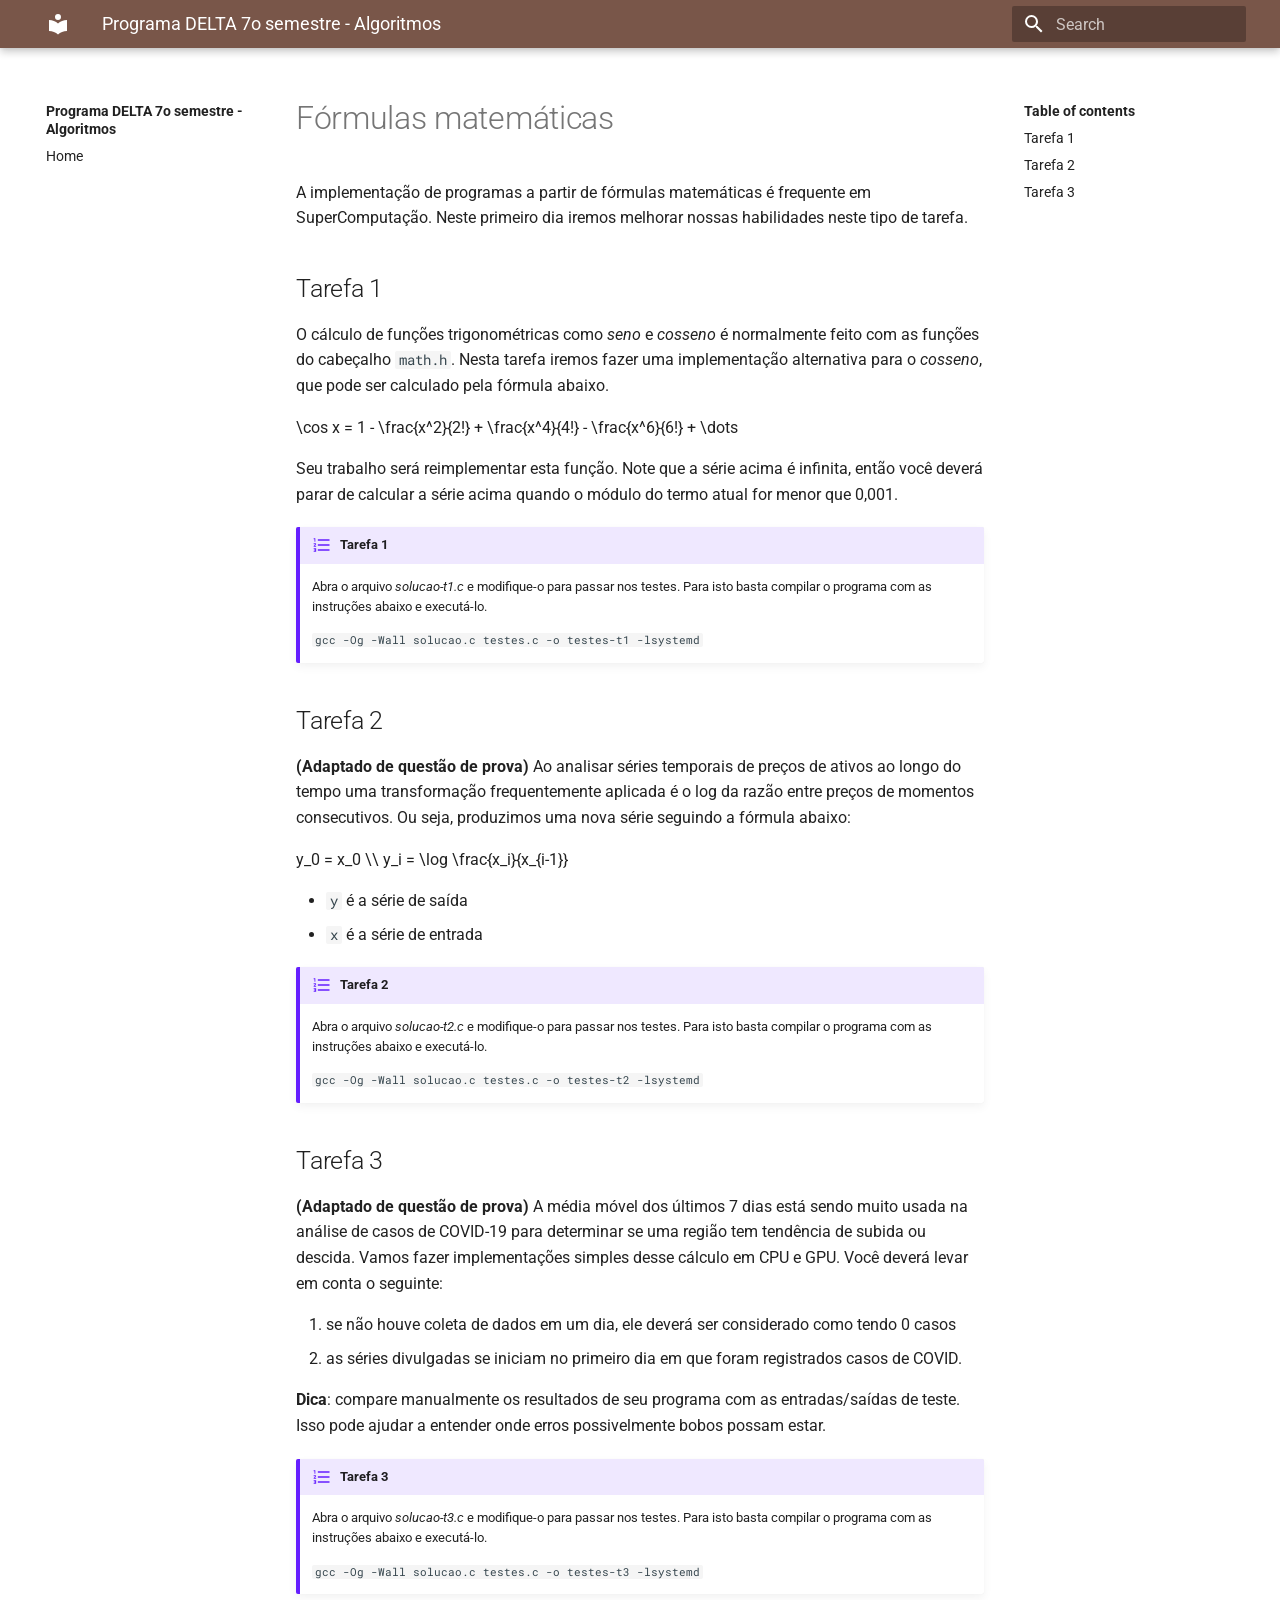
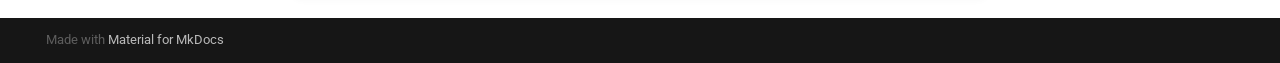
==== commit e3a693ff: "Deployed 2e1b923 with MkDocs version: 1.1.2" ====
--- a/01-formulas-matematicas/index.html
+++ b/01-formulas-matematicas/index.html
@@ -292,13 +292,6 @@
   
 </li>
       
-        <li class="md-nav__item">
-  <a href="#tarefa-4" class="md-nav__link">
-    Tarefa 4
-  </a>
-  
-</li>
-      
     </ul>
   
 </nav>
@@ -331,7 +324,7 @@
 <div class="admonition example">
 <p class="admonition-title">Example</p>
 <p>Abra o arquivo <em>solucao-t1.c</em> e modifique-o para passar nos testes. Para isto basta compilar o programa com as instruções abaixo e executá-lo.</p>
-<p><code>gcc -Og -Wall solucao-t1.c testes-t1.c -o testes-t1 -lsystemd</code></p>
+<p><code>gcc -Og -Wall solucao.c testes.c -o testes-t1 -lsystemd</code></p>
 </div>
 <h2 id="tarefa-2">Tarefa 2<a class="headerlink" href="#tarefa-2" title="Permanent link">&para;</a></h2>
 <p><strong>(Adaptado de questão de prova)</strong> Ao analisar séries temporais de preços de ativos ao longo do tempo uma transformação frequentemente aplicada é o log da razão entre preços de momentos consecutivos. Ou seja, produzimos uma nova série seguindo a fórmula abaixo:</p>
@@ -352,7 +345,7 @@
 <div class="admonition example">
 <p class="admonition-title">Example</p>
 <p>Abra o arquivo <em>solucao-t2.c</em> e modifique-o para passar nos testes. Para isto basta compilar o programa com as instruções abaixo e executá-lo.</p>
-<p><code>gcc -Og -Wall solucao-t2.c testes-t2.c -o testes-t2 -lsystemd</code></p>
+<p><code>gcc -Og -Wall solucao.c testes.c -o testes-t2 -lsystemd</code></p>
 </div>
 <h2 id="tarefa-3">Tarefa 3<a class="headerlink" href="#tarefa-3" title="Permanent link">&para;</a></h2>
 <p><strong>(Adaptado de questão de prova)</strong> A média móvel dos últimos 7 dias está sendo muito usada na análise de casos de COVID-19 para determinar se uma região tem tendência de subida ou descida. Vamos fazer implementações simples desse cálculo em CPU e GPU. Você deverá levar em conta o seguinte:</p>
@@ -364,10 +357,8 @@
 <div class="admonition example">
 <p class="admonition-title">Example</p>
 <p>Abra o arquivo <em>solucao-t3.c</em> e modifique-o para passar nos testes. Para isto basta compilar o programa com as instruções abaixo e executá-lo.</p>
-<p><code>gcc -Og -Wall solucao-t3.c testes-t3.c -o testes-t3 -lsystemd</code></p>
-</div>
-<h2 id="tarefa-4">Tarefa 4<a class="headerlink" href="#tarefa-4" title="Permanent link">&para;</a></h2>
-<p><strong>(Para discussão na próxima sessão)</strong> Um método simples de </p>
+<p><code>gcc -Og -Wall solucao.c testes.c -o testes-t3 -lsystemd</code></p>
+</div>
                 
               
               
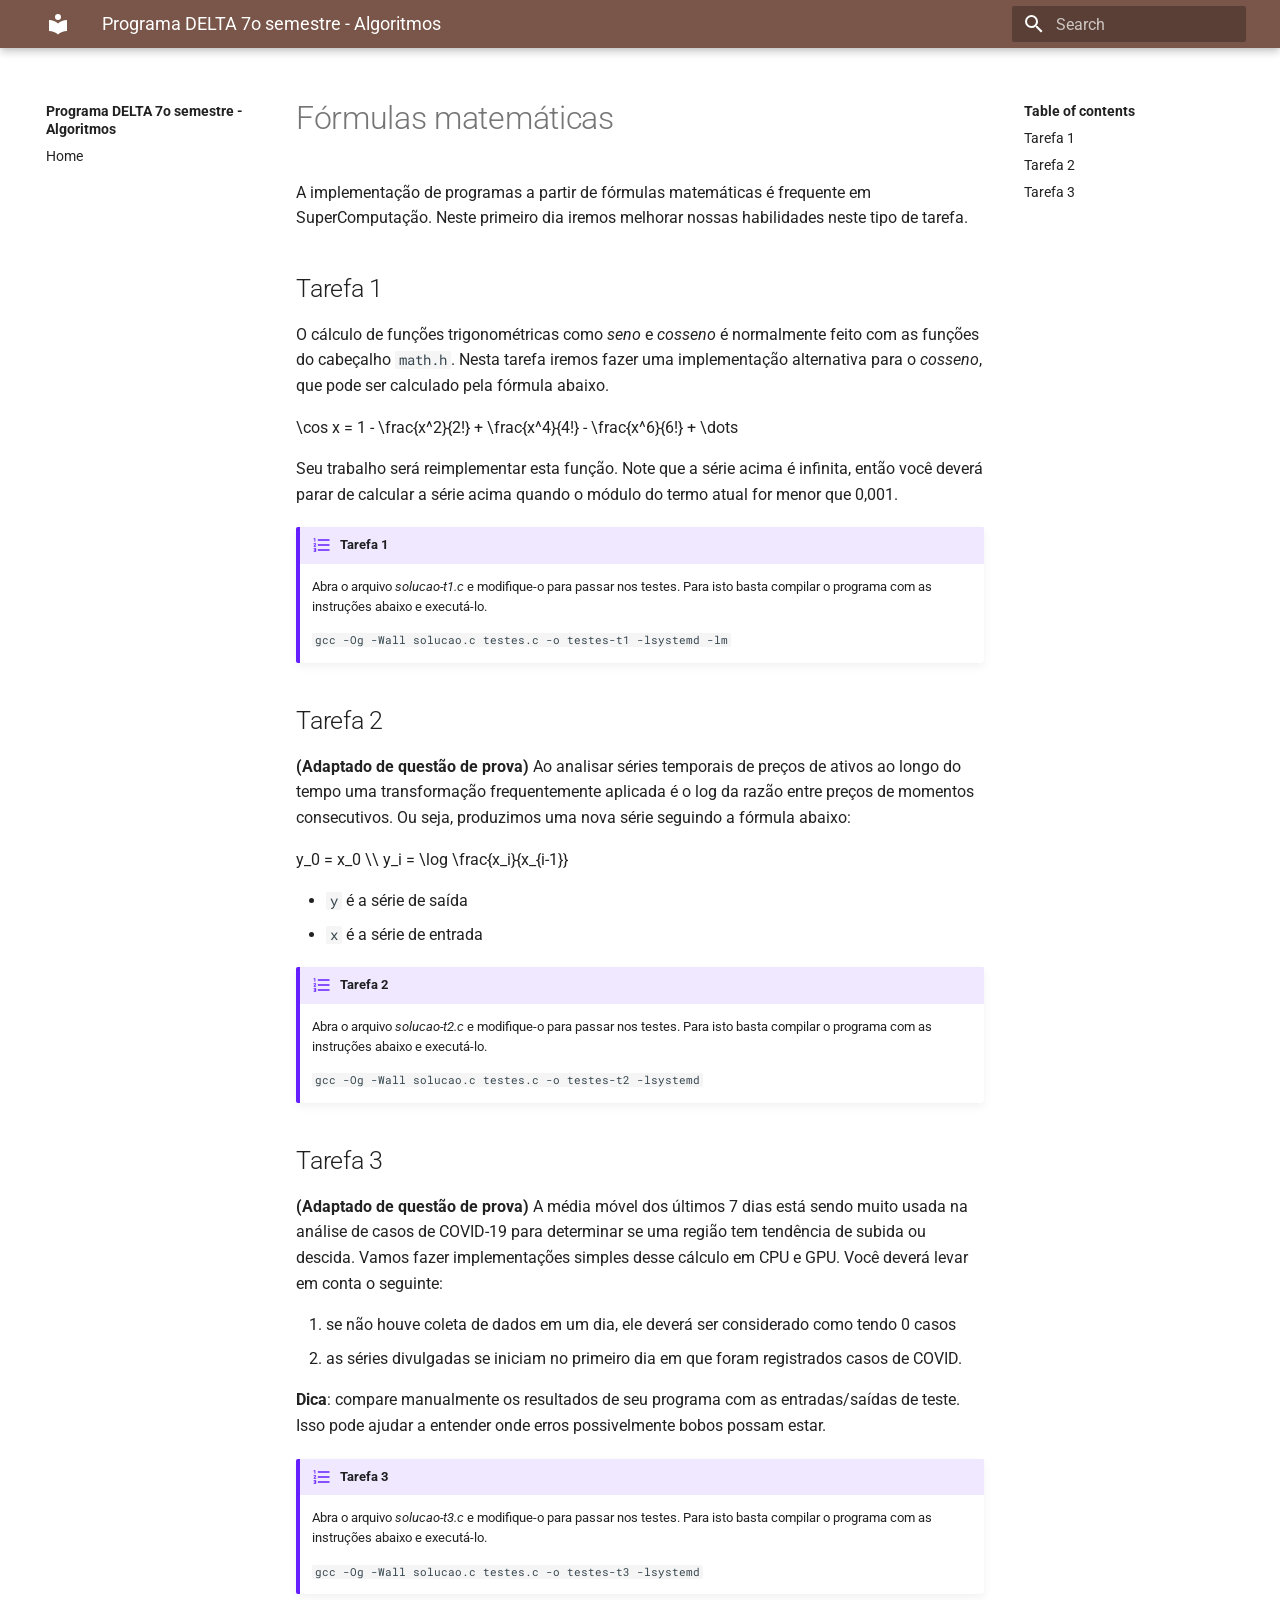
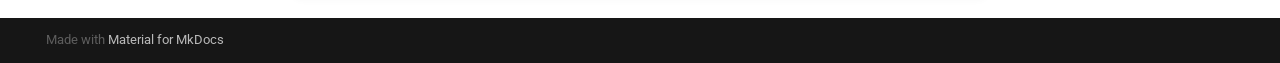
==== commit 191e5a84: "Deployed 2e1b923 with MkDocs version: 1.1.2" ====
--- a/01-formulas-matematicas/index.html
+++ b/01-formulas-matematicas/index.html
@@ -324,7 +324,7 @@
 <div class="admonition example">
 <p class="admonition-title">Example</p>
 <p>Abra o arquivo <em>solucao-t1.c</em> e modifique-o para passar nos testes. Para isto basta compilar o programa com as instruções abaixo e executá-lo.</p>
-<p><code>gcc -Og -Wall solucao.c testes.c -o testes-t1 -lsystemd</code></p>
+<p><code>gcc -Og -Wall solucao.c testes.c -o testes-t1 -lsystemd -lm</code></p>
 </div>
 <h2 id="tarefa-2">Tarefa 2<a class="headerlink" href="#tarefa-2" title="Permanent link">&para;</a></h2>
 <p><strong>(Adaptado de questão de prova)</strong> Ao analisar séries temporais de preços de ativos ao longo do tempo uma transformação frequentemente aplicada é o log da razão entre preços de momentos consecutivos. Ou seja, produzimos uma nova série seguindo a fórmula abaixo:</p>
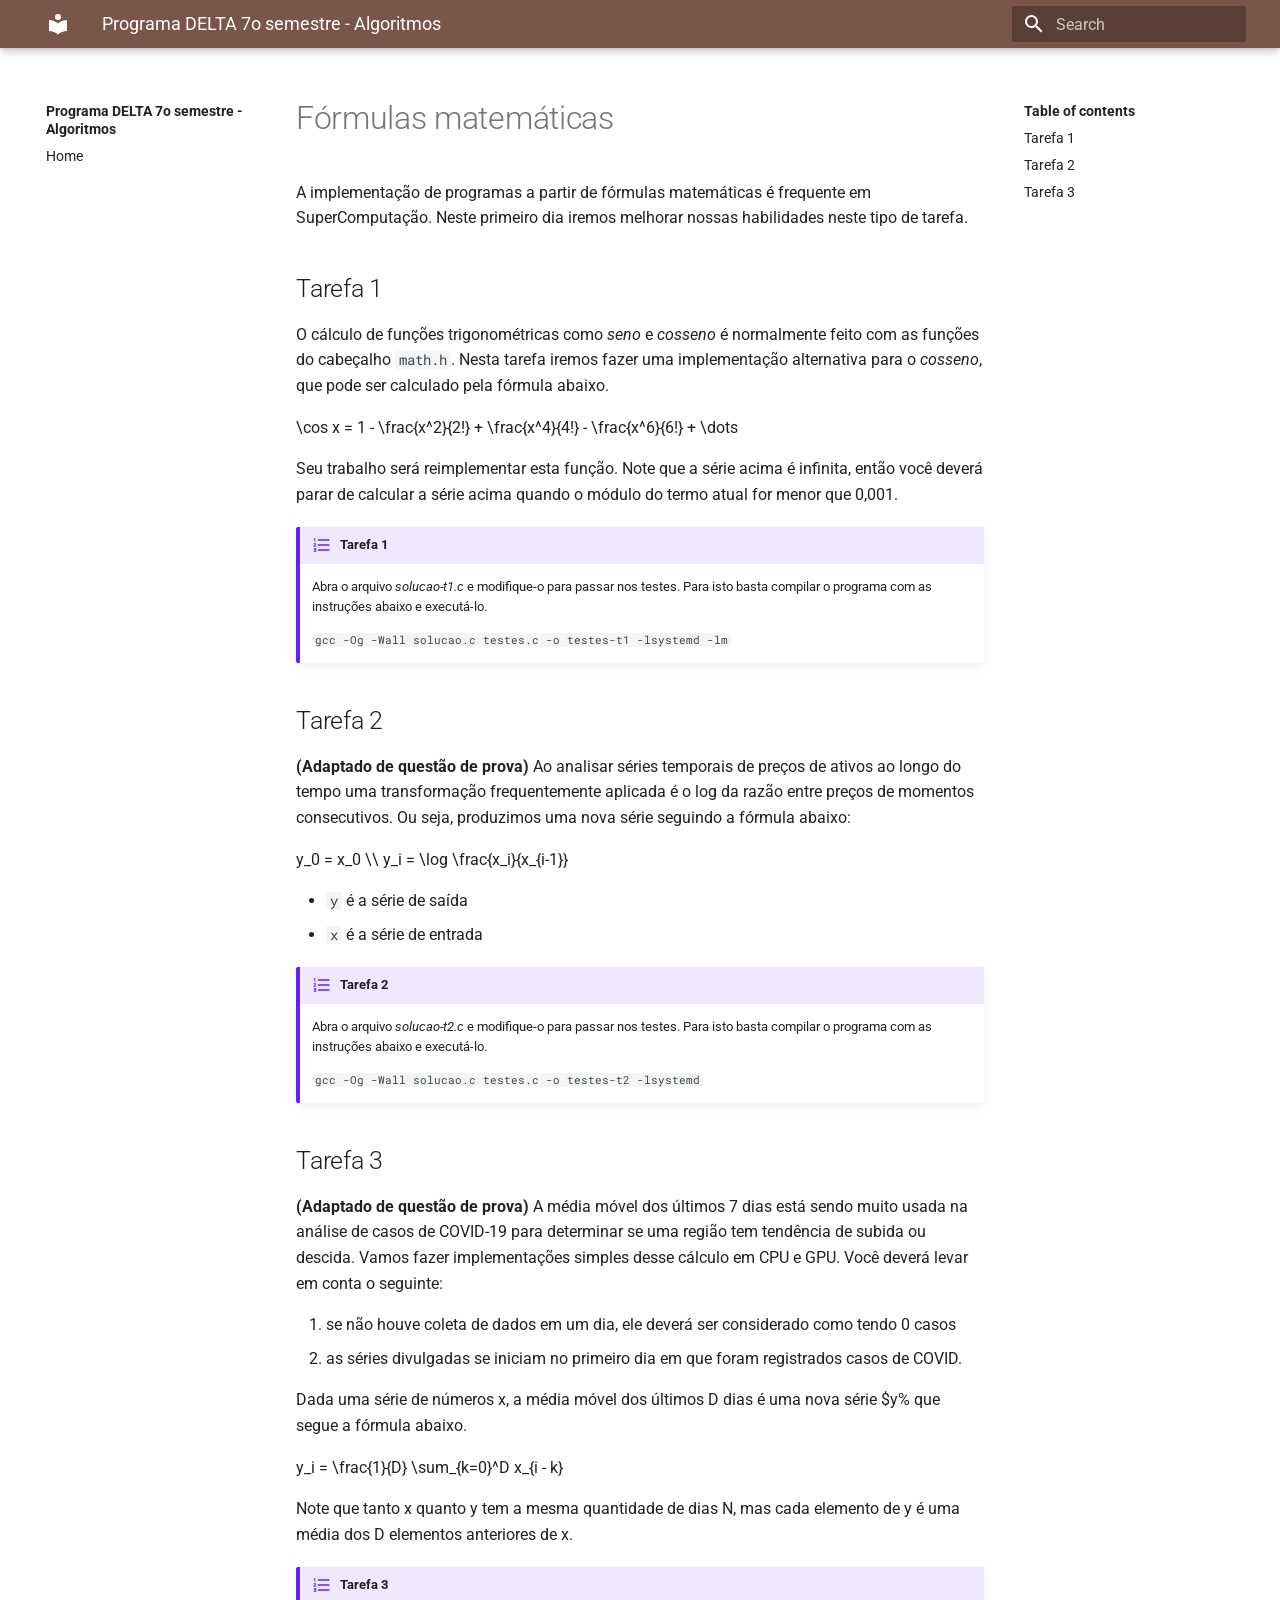
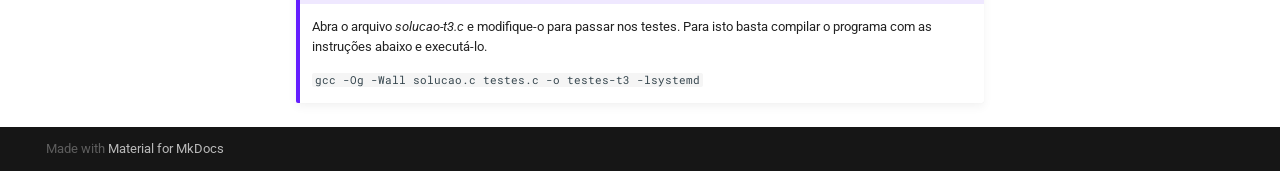
==== commit c1ee1b48: "Deployed f757c1f with MkDocs version: 1.1.2" ====
--- a/01-formulas-matematicas/index.html
+++ b/01-formulas-matematicas/index.html
@@ -353,7 +353,16 @@
 <li>se não houve coleta de dados em um dia, ele deverá ser considerado como tendo 0 casos</li>
 <li>as séries divulgadas se iniciam no primeiro dia em que foram registrados casos de COVID.</li>
 </ol>
-<p><strong>Dica</strong>: compare manualmente os resultados de seu programa com as entradas/saídas de teste. Isso pode ajudar a entender onde erros possivelmente bobos possam estar.</p>
+<p>Dada uma série de números <span><span class="MathJax_Preview">x</span><script type="math/tex">x</script></span>, a média móvel dos últimos <span><span class="MathJax_Preview">D</span><script type="math/tex">D</script></span> dias é uma nova série $y% que segue a fórmula abaixo. </p>
+<div>
+<div class="MathJax_Preview">
+y_i = \frac{1}{D} \sum_{k=0}^D x_{i - k}
+</div>
+<script type="math/tex; mode=display">
+y_i = \frac{1}{D} \sum_{k=0}^D x_{i - k}
+</script>
+</div>
+<p>Note que tanto <span><span class="MathJax_Preview">x</span><script type="math/tex">x</script></span> quanto <span><span class="MathJax_Preview">y</span><script type="math/tex">y</script></span> tem a mesma quantidade de dias <span><span class="MathJax_Preview">N</span><script type="math/tex">N</script></span>, mas cada elemento de <span><span class="MathJax_Preview">y</span><script type="math/tex">y</script></span> é uma média dos <span><span class="MathJax_Preview">D</span><script type="math/tex">D</script></span> elementos anteriores de <span><span class="MathJax_Preview">x</span><script type="math/tex">x</script></span>.</p>
 <div class="admonition example">
 <p class="admonition-title">Example</p>
 <p>Abra o arquivo <em>solucao-t3.c</em> e modifique-o para passar nos testes. Para isto basta compilar o programa com as instruções abaixo e executá-lo.</p>
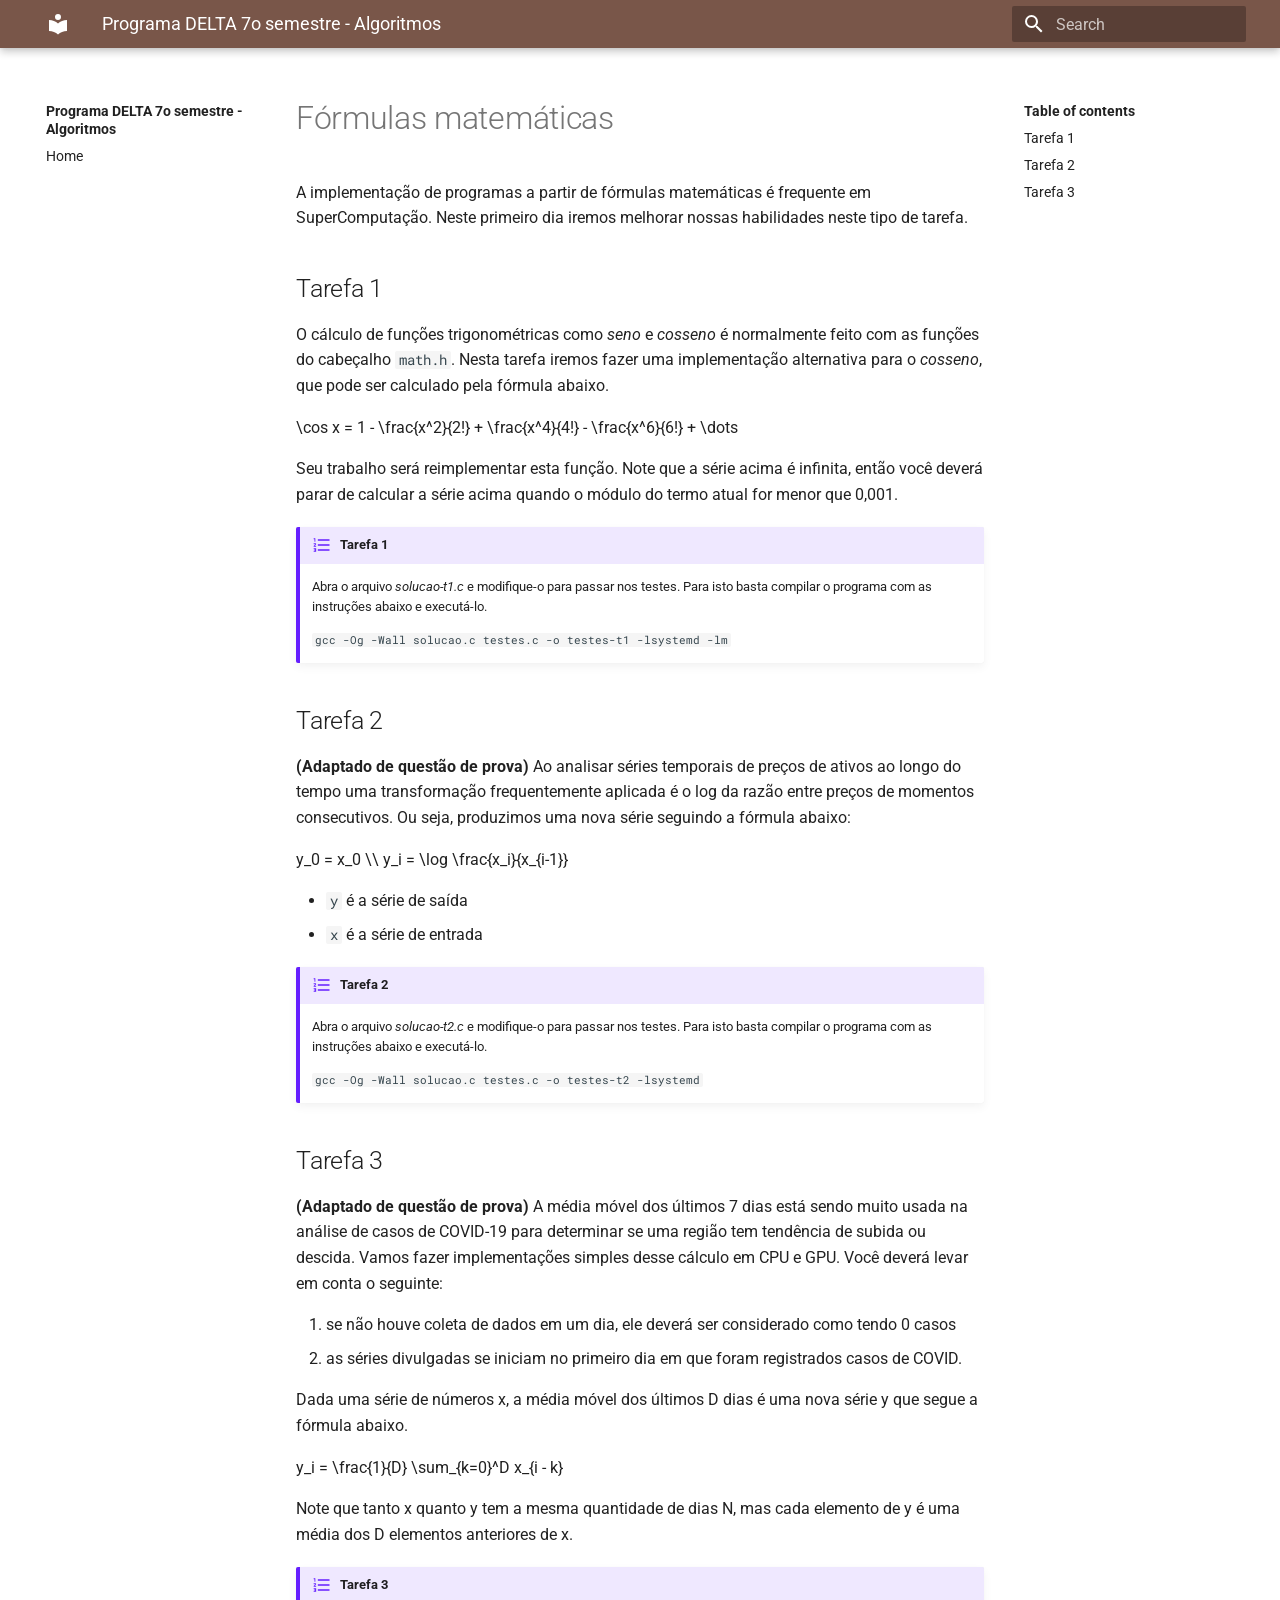
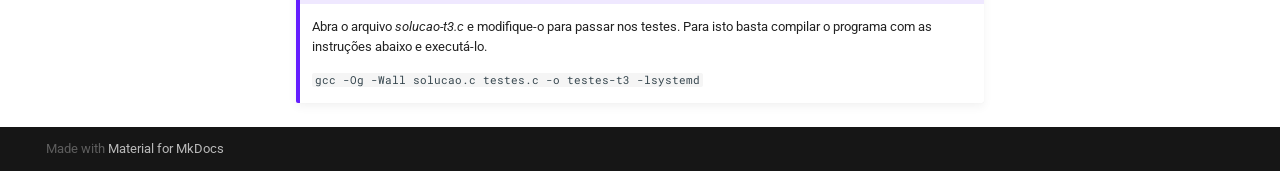
==== commit eb859d37: "Deployed 94a7cf0 with MkDocs version: 1.1.2" ====
--- a/01-formulas-matematicas/index.html
+++ b/01-formulas-matematicas/index.html
@@ -353,7 +353,7 @@
 <li>se não houve coleta de dados em um dia, ele deverá ser considerado como tendo 0 casos</li>
 <li>as séries divulgadas se iniciam no primeiro dia em que foram registrados casos de COVID.</li>
 </ol>
-<p>Dada uma série de números <span><span class="MathJax_Preview">x</span><script type="math/tex">x</script></span>, a média móvel dos últimos <span><span class="MathJax_Preview">D</span><script type="math/tex">D</script></span> dias é uma nova série $y% que segue a fórmula abaixo. </p>
+<p>Dada uma série de números <span><span class="MathJax_Preview">x</span><script type="math/tex">x</script></span>, a média móvel dos últimos <span><span class="MathJax_Preview">D</span><script type="math/tex">D</script></span> dias é uma nova série <span><span class="MathJax_Preview">y</span><script type="math/tex">y</script></span> que segue a fórmula abaixo. </p>
 <div>
 <div class="MathJax_Preview">
 y_i = \frac{1}{D} \sum_{k=0}^D x_{i - k}
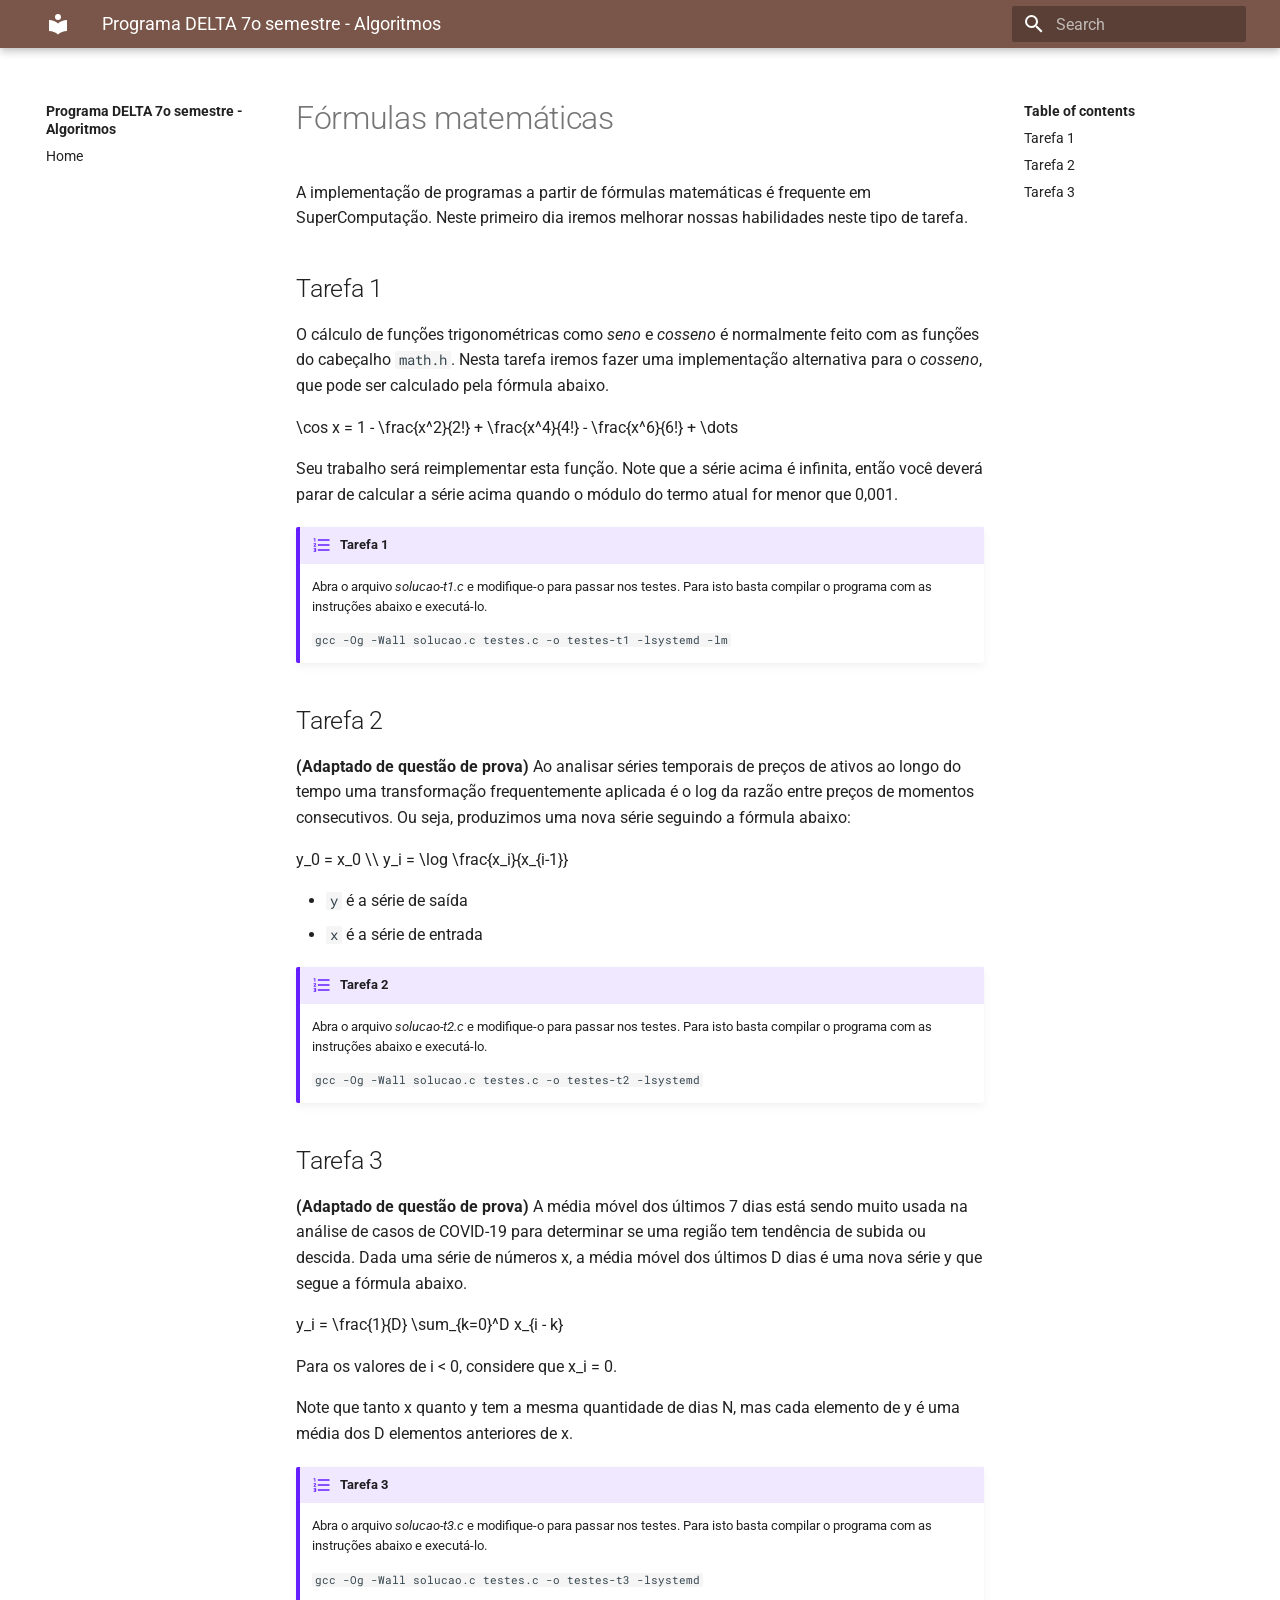
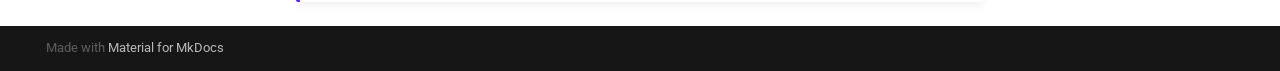
==== commit 055cba22: "Deployed acbd221 with MkDocs version: 1.1.2" ====
--- a/01-formulas-matematicas/index.html
+++ b/01-formulas-matematicas/index.html
@@ -348,12 +348,7 @@
 <p><code>gcc -Og -Wall solucao.c testes.c -o testes-t2 -lsystemd</code></p>
 </div>
 <h2 id="tarefa-3">Tarefa 3<a class="headerlink" href="#tarefa-3" title="Permanent link">&para;</a></h2>
-<p><strong>(Adaptado de questão de prova)</strong> A média móvel dos últimos 7 dias está sendo muito usada na análise de casos de COVID-19 para determinar se uma região tem tendência de subida ou descida. Vamos fazer implementações simples desse cálculo em CPU e GPU. Você deverá levar em conta o seguinte:</p>
-<ol>
-<li>se não houve coleta de dados em um dia, ele deverá ser considerado como tendo 0 casos</li>
-<li>as séries divulgadas se iniciam no primeiro dia em que foram registrados casos de COVID.</li>
-</ol>
-<p>Dada uma série de números <span><span class="MathJax_Preview">x</span><script type="math/tex">x</script></span>, a média móvel dos últimos <span><span class="MathJax_Preview">D</span><script type="math/tex">D</script></span> dias é uma nova série <span><span class="MathJax_Preview">y</span><script type="math/tex">y</script></span> que segue a fórmula abaixo. </p>
+<p><strong>(Adaptado de questão de prova)</strong> A média móvel dos últimos 7 dias está sendo muito usada na análise de casos de COVID-19 para determinar se uma região tem tendência de subida ou descida. Dada uma série de números <span><span class="MathJax_Preview">x</span><script type="math/tex">x</script></span>, a média móvel dos últimos <span><span class="MathJax_Preview">D</span><script type="math/tex">D</script></span> dias é uma nova série <span><span class="MathJax_Preview">y</span><script type="math/tex">y</script></span> que segue a fórmula abaixo. </p>
 <div>
 <div class="MathJax_Preview">
 y_i = \frac{1}{D} \sum_{k=0}^D x_{i - k}
@@ -362,6 +357,7 @@
 y_i = \frac{1}{D} \sum_{k=0}^D x_{i - k}
 </script>
 </div>
+<p>Para os valores de <span><span class="MathJax_Preview">i &lt; 0</span><script type="math/tex">i < 0</script></span>, considere que <span><span class="MathJax_Preview">x_i = 0</span><script type="math/tex">x_i = 0</script></span>.</p>
 <p>Note que tanto <span><span class="MathJax_Preview">x</span><script type="math/tex">x</script></span> quanto <span><span class="MathJax_Preview">y</span><script type="math/tex">y</script></span> tem a mesma quantidade de dias <span><span class="MathJax_Preview">N</span><script type="math/tex">N</script></span>, mas cada elemento de <span><span class="MathJax_Preview">y</span><script type="math/tex">y</script></span> é uma média dos <span><span class="MathJax_Preview">D</span><script type="math/tex">D</script></span> elementos anteriores de <span><span class="MathJax_Preview">x</span><script type="math/tex">x</script></span>.</p>
 <div class="admonition example">
 <p class="admonition-title">Example</p>
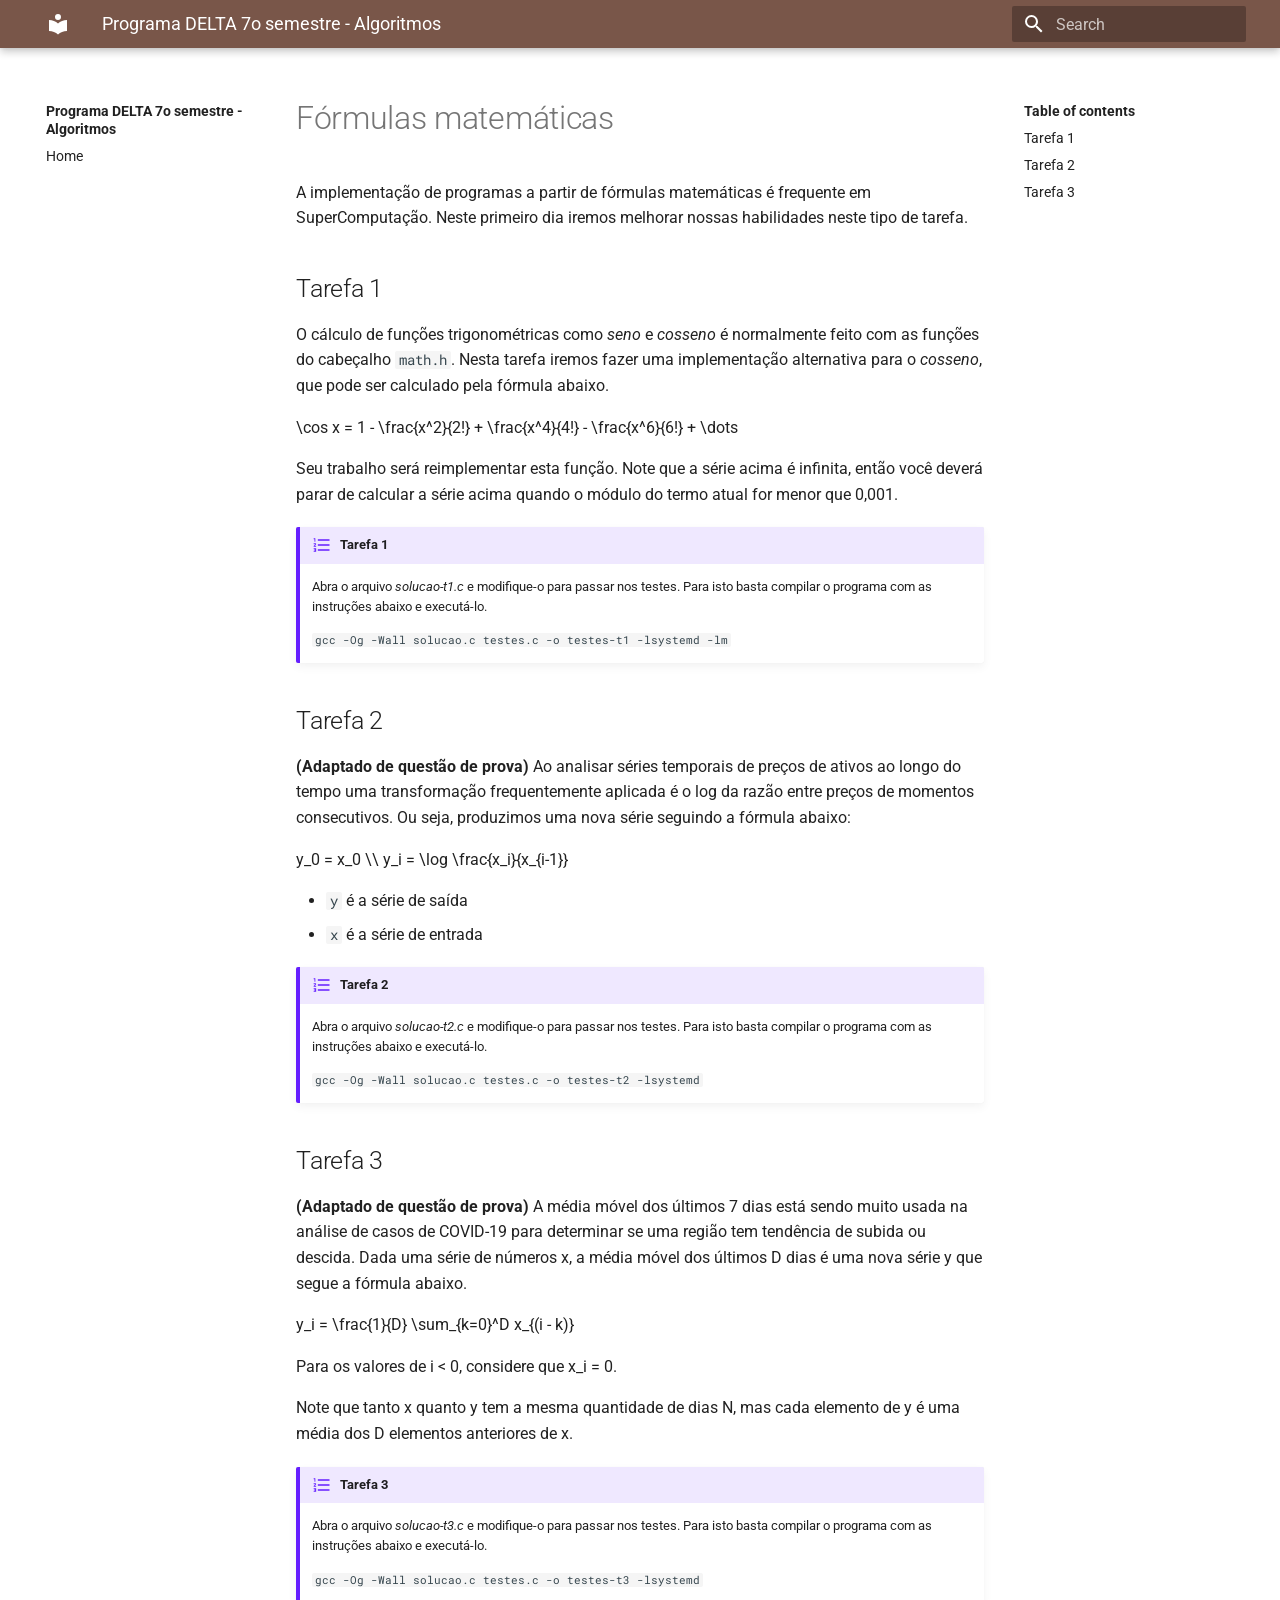
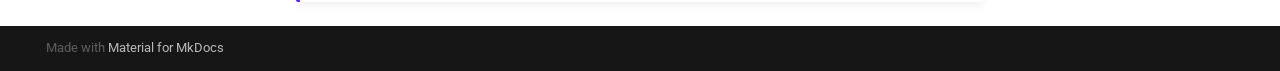
==== commit a856a59b: "Deployed acbd221 with MkDocs version: 1.1.2" ====
--- a/01-formulas-matematicas/index.html
+++ b/01-formulas-matematicas/index.html
@@ -351,10 +351,10 @@
 <p><strong>(Adaptado de questão de prova)</strong> A média móvel dos últimos 7 dias está sendo muito usada na análise de casos de COVID-19 para determinar se uma região tem tendência de subida ou descida. Dada uma série de números <span><span class="MathJax_Preview">x</span><script type="math/tex">x</script></span>, a média móvel dos últimos <span><span class="MathJax_Preview">D</span><script type="math/tex">D</script></span> dias é uma nova série <span><span class="MathJax_Preview">y</span><script type="math/tex">y</script></span> que segue a fórmula abaixo. </p>
 <div>
 <div class="MathJax_Preview">
-y_i = \frac{1}{D} \sum_{k=0}^D x_{i - k}
+y_i = \frac{1}{D} \sum_{k=0}^D x_{(i - k)}
 </div>
 <script type="math/tex; mode=display">
-y_i = \frac{1}{D} \sum_{k=0}^D x_{i - k}
+y_i = \frac{1}{D} \sum_{k=0}^D x_{(i - k)}
 </script>
 </div>
 <p>Para os valores de <span><span class="MathJax_Preview">i &lt; 0</span><script type="math/tex">i < 0</script></span>, considere que <span><span class="MathJax_Preview">x_i = 0</span><script type="math/tex">x_i = 0</script></span>.</p>
